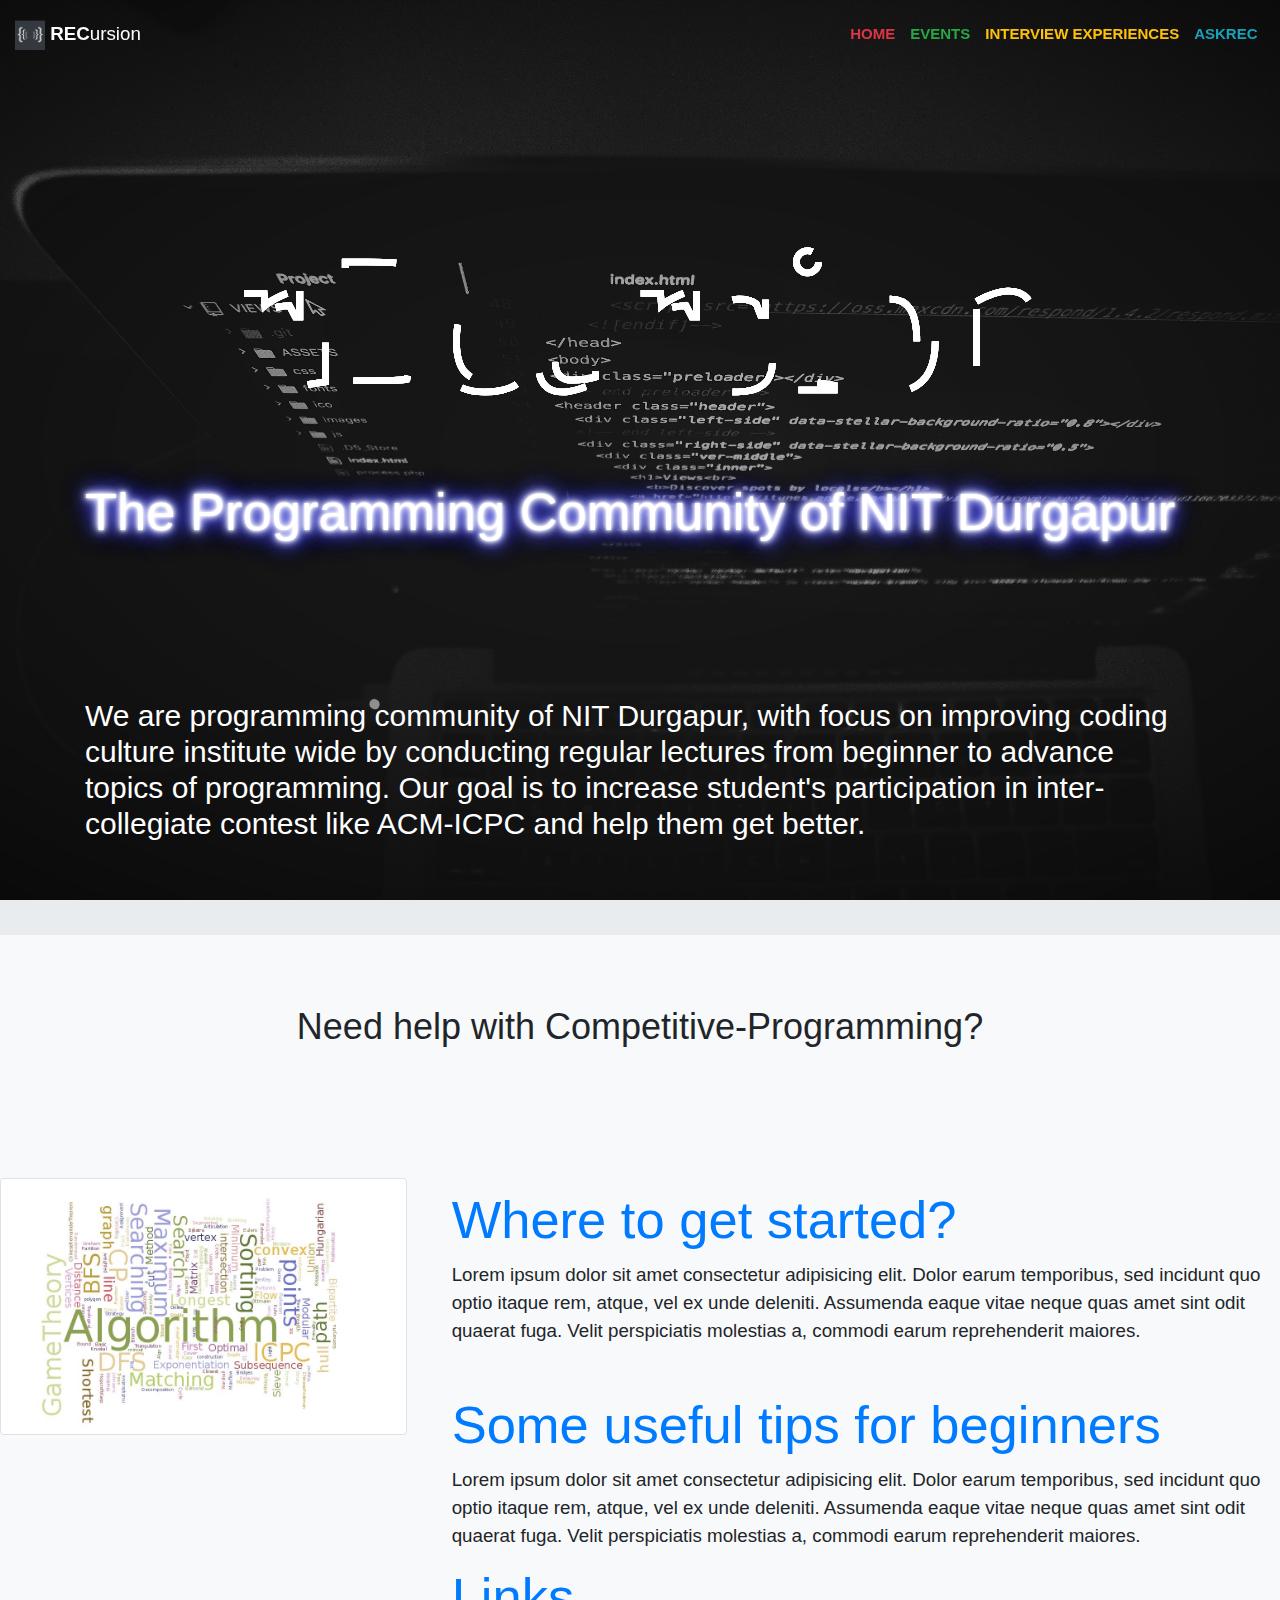
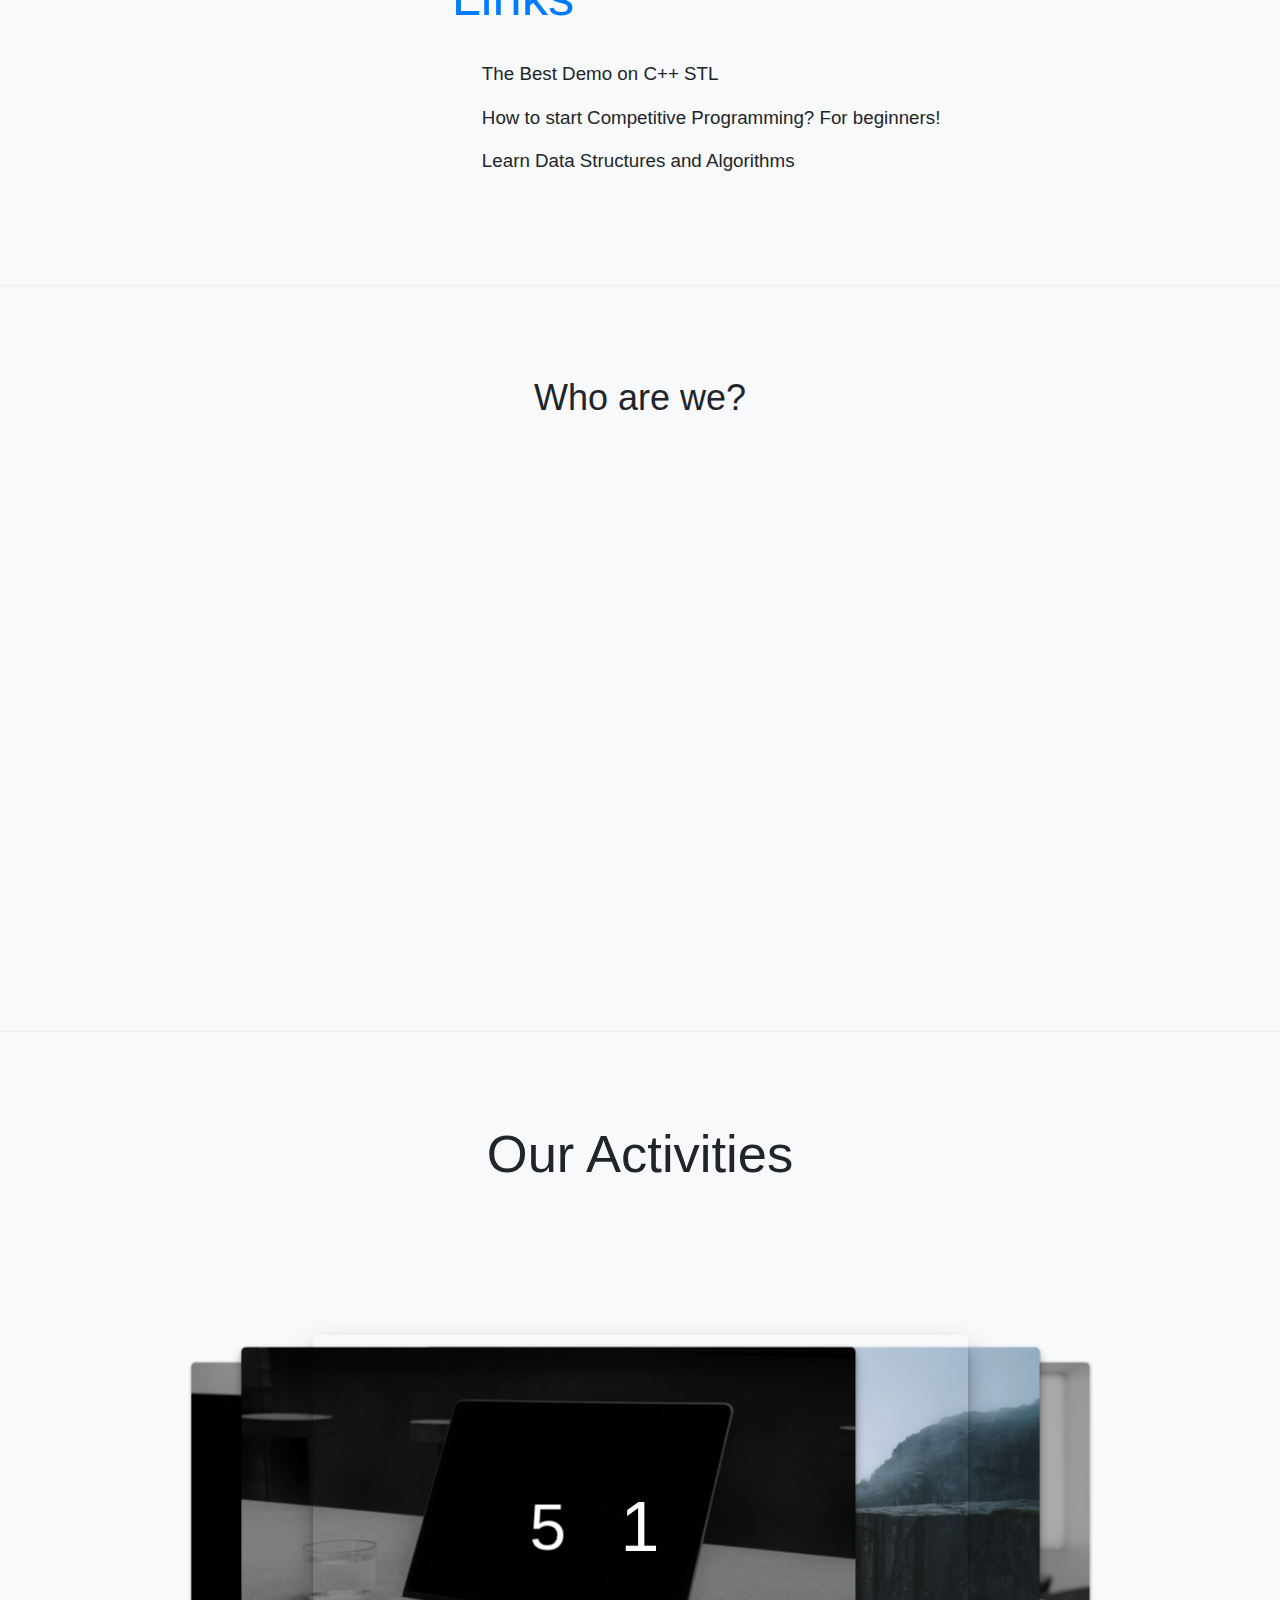
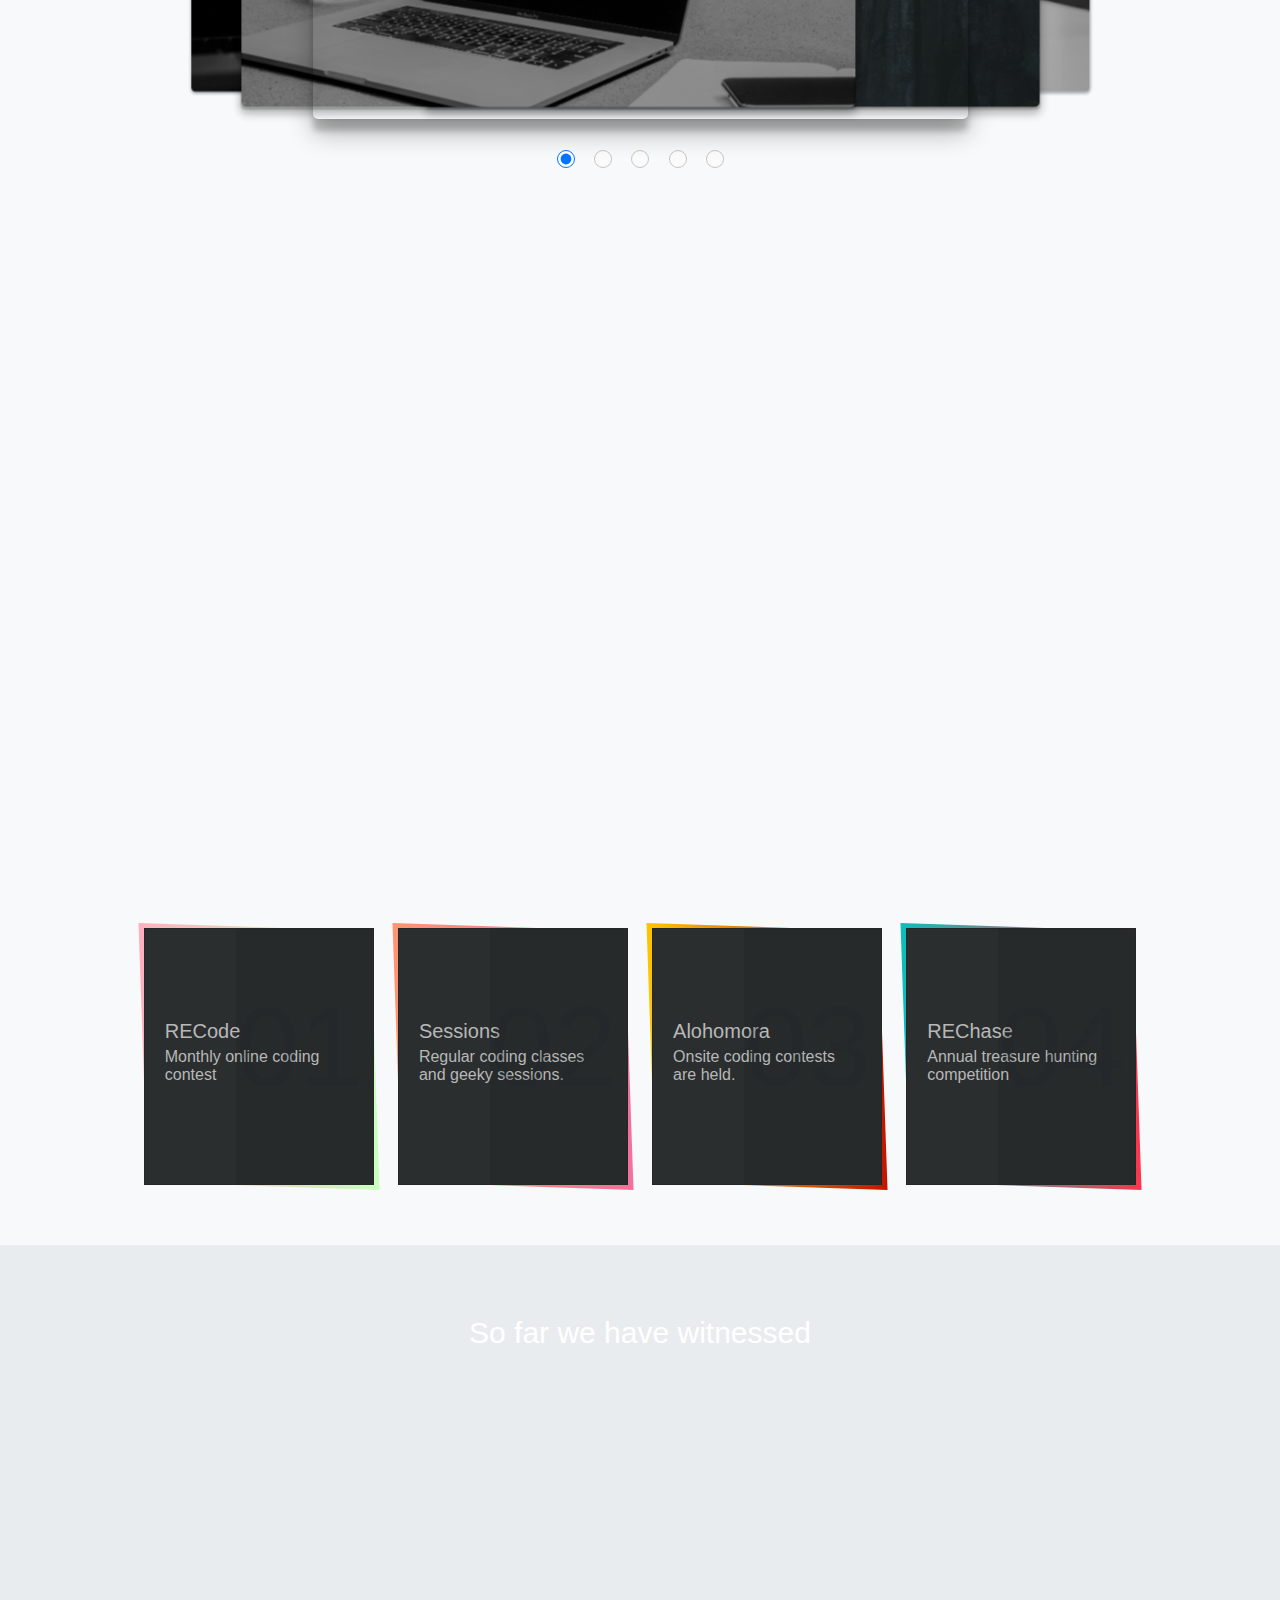
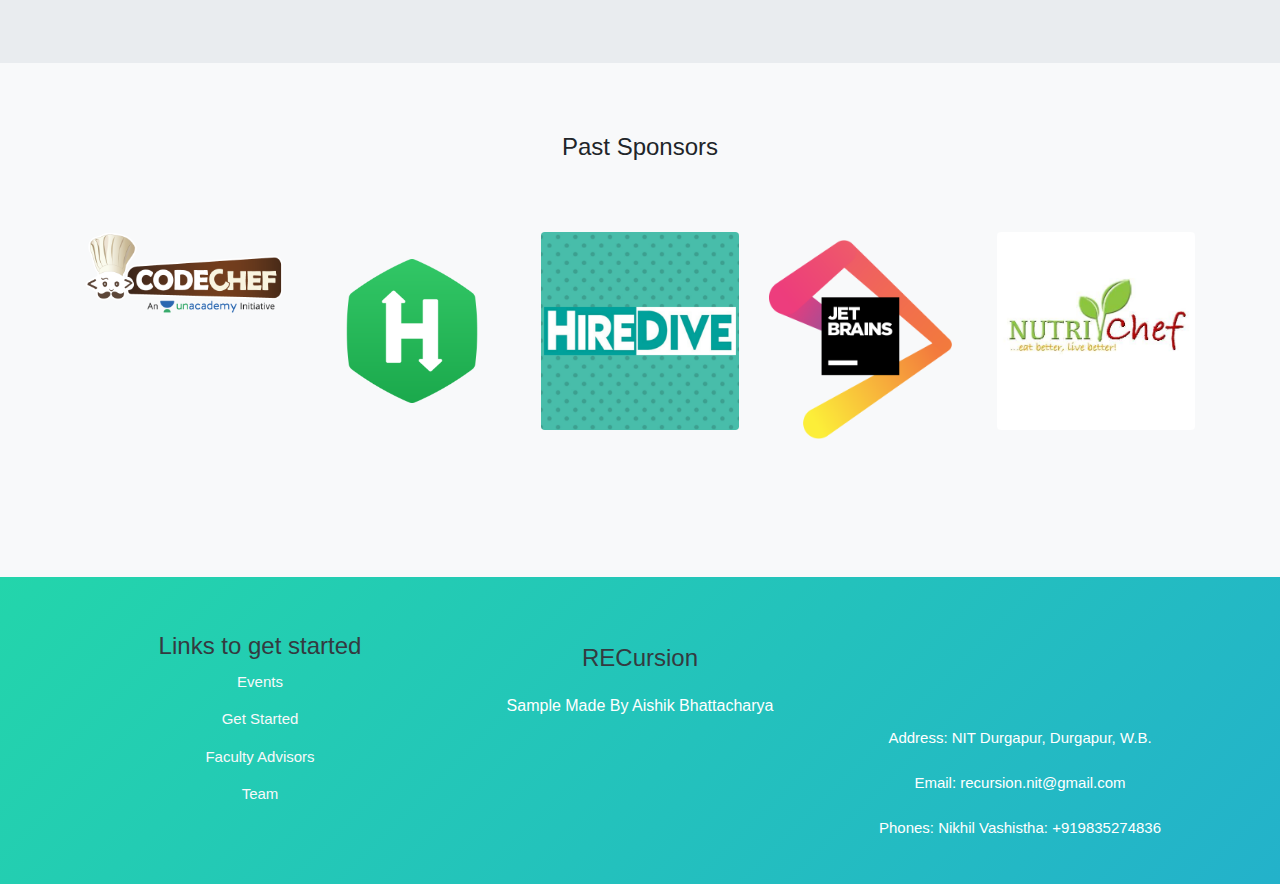
==== index.html @ fd63677f "final commit one" ====
<!DOCTYPE html>
<html lang="en">

<head>
    <meta charset="UTF-8">
    <meta name="viewport" content="width=device-width, initial-scale=1.0">
    <link rel="stylesheet" href="https://cdn.jsdelivr.net/npm/bootstrap@4.5.3/dist/css/bootstrap.min.css"
        integrity="sha384-TX8t27EcRE3e/ihU7zmQxVncDAy5uIKz4rEkgIXeMed4M0jlfIDPvg6uqKI2xXr2" crossorigin="anonymous">
    <script src="https://code.jquery.com/jquery-3.5.1.slim.min.js"
        integrity="sha384-DfXdz2htPH0lsSSs5nCTpuj/zy4C+OGpamoFVy38MVBnE+IbbVYUew+OrCXaRkfj"
        crossorigin="anonymous"></script>
    <script src="https://cdn.jsdelivr.net/npm/bootstrap@4.5.3/dist/js/bootstrap.bundle.min.js"
        integrity="sha384-ho+j7jyWK8fNQe+A12Hb8AhRq26LrZ/JpcUGGOn+Y7RsweNrtN/tE3MoK7ZeZDyx"
        crossorigin="anonymous"></script>
    <link href="//maxcdn.bootstrapcdn.com/bootstrap/4.0.0/css/bootstrap.min.css" rel="stylesheet" id="bootstrap-css">
    <script src="//maxcdn.bootstrapcdn.com/bootstrap/4.0.0/js/bootstrap.min.js"></script>
    <script src="//cdnjs.cloudflare.com/ajax/libs/jquery/3.2.1/jquery.min.js"></script>
    <script src="https://kit.fontawesome.com/34db27f5f2.js" crossorigin="anonymous"></script>
    <link href="https://fonts.googleapis.com/css2?family=Lemonada:wght@500&display=swap" rel="stylesheet">
    <link href="https://fonts.googleapis.com/css2?family=Roboto:wght@300&display=swap" rel="stylesheet">
    <link href="https://fonts.googleapis.com/css2?family=Roboto:wght@500&display=swap" rel="stylesheet">
    <link rel="stylesheet" href="https://www.w3schools.com/w3css/4/w3.css">
    <link rel="stylesheet" href="index.css">
    <link href="https://fonts.googleapis.com/css?family=Lato" rel="stylesheet">
    <script src="index.js"></script>
    <link rel="icon" type="image/gif/png" href="./images/Logo.PNG">
    <title>RECursion</title>
</head>

<body class="bg-light">
    <!---------------------------------------------------NAVBAR START------------------------------------------------------------------->
    <nav class="navbar navbar-dark navbar-expand-lg fixed-top py-3">

        <a class="navbar-brand" href="#">
            <img src="./images/Logo.PNG" width="30" height="30" class="d-inline-block align-top" alt="" loading="lazy">
            <b>REC</b>ursion
        </a>

        <button type="button" data-toggle="collapse" data-target="#navbarSupportedContent"
            aria-controls="navbarSupportedContent" aria-expanded="false" aria-label="Toggle navigation"
            class="navbar-toggler navbar-toggler-right"><i class="fa fa-bars"></i></button>

        <div id="navbarSupportedContent" class="collapse navbar-dark navbar-collapse">
            <ul class="navbar-nav ml-auto">
                <li class="nav-item active"><a href="./index.html"
                        class="nav-link text-uppercase text-danger font-weight-bold">Home
                        <span class="sr-only">(current)</span></a></li>
                </li>
                <li class="nav-item"><a href="#"
                        class="nav-link  text-success text-uppercase font-weight-bold">Events</a>
                </li>
                <li class="nav-item"><a href="#"
                        class="nav-link  text-warning text-uppercase font-weight-bold">Interview
                        Experiences</a>
                </li>
                <li class="nav-item"><a href="#" class="nav-link  text-info text-uppercase font-weight-bold">AskREC</a>
                </li>
            </ul>
        </div>
    </nav>

    <!---------------------------------------------------NAVBAR END, RECursion main start------------------------------------------------------------------->

    <div class="jumbotron jumbotron-fluid background">
        <div>
            <div class="container">
                <h3 class="text-center"></h3>
            </div>
        </div>

        <div>
            <svg viewBox=" 0 0 960 300">

                <symbol id="s-text">
                    <text id="myid" text-anchor="middle" x="50%" y="80%">
                        recursion
                    </text>
                </symbol>

                <g class="g-ants">
                    <use xlink:href="#s-text" class="text-copy"></use>
                    <use xlink:href="#s-text" class="text-copy"></use>
                    <use xlink:href="#s-text" class="text-copy"></use>
                    <use xlink:href="#s-text" class="text-copy"></use>
                    <use xlink:href="#s-text" class="text-copy"></use>

                </g>

            </svg>
        </div>




        <div>
            <div class="container">
                <h1 class="display-4"><span class="myspan">The Programming Community of NIT Durgapur</span>
                </h1>
                <br>
                <br><br><br><br>
            </div>
        </div>

        <div>
            <div class="container">
                <br>
                <h2 class="font-weight-light text-white">We are programming community of NIT Durgapur, with focus on
                    improving
                    coding
                    culture
                    institute wide by conducting regular lectures from beginner to advance topics of programming. Our
                    goal
                    is to increase student's participation in inter-collegiate contest like ACM-ICPC and help them get
                    better.</h2>
                <br>
            </div>
        </div>

    </div>

    <!---------------------------------------------------------------- Get Started------------------------------------------------------------------>




    <div class="jumbotron jumbotron-fluid bg-light">
        <div class="container">
            <h1 class="display-4">
                <h1 class="text-center">Need help with Competitive-Programming?</h1>
            </h1>
        </div>
    </div>


    <div class="jumbotron jumbotron-fluid bg-light">

        <div class="row">

            <div class="col-4">
                <img src="./images/Competitive-Programming.jpg" class="img-thumbnail rounded mx-auto d-block img-fluid"
                    alt="Responsive image" width="600" height="600">
            </div>

            <div class="col-8">
                <div class="container">
                    <h1 class="display-4 text-primary">Where to get started?</h1>
                    <p class="lead">Lorem ipsum dolor sit amet consectetur adipisicing elit. Dolor earum temporibus, sed
                        incidunt quo optio itaque rem, atque, vel ex unde deleniti. Assumenda eaque vitae neque quas
                        amet sint
                        odit quaerat fuga. Velit perspiciatis molestias a, commodi earum reprehenderit maiores.</p>

                    <br>

                    <h1 class="display-4 text-primary">Some useful tips for beginners</h1>
                    <p class="lead">Lorem ipsum dolor sit amet consectetur adipisicing elit. Dolor earum temporibus, sed
                        incidunt quo optio itaque rem, atque, vel ex unde deleniti. Assumenda eaque vitae neque quas
                        amet sint
                        odit quaerat fuga. Velit perspiciatis molestias a, commodi earum reprehenderit maiores.</p>
                    <h1 class="display-4 text-primary">Links</h1><br>
                    <ul>
                        <div class="row">
                            <i class="fab fa-youtube fa-2x"></i><a href="https://www.youtube.com/watch?v=g-1Cn3ccwXY">
                                <p class="lead"> &nbsp;The Best Demo on C++ STL </p>
                            </a>
                        </div>
                        <div class="row">
                            <i class="fab fa-youtube fa-2x"></i><a href="https://www.youtube.com/watch?v=xAeiXy8-9Y8">
                                <p class="lead"> &nbsp;How to start Competitive Programming? For beginners! </p>
                            </a>
                        </div>
                        <div class="row">
                            <i class="fab fa-chrome fa-2x"></i><a
                                href="https://www.codechef.com/certification/data-structures-and-algorithms/prepare">
                                <p class="lead"> &nbsp;Learn Data Structures and Algorithms</p>
                            </a>
                        </div>
                    </ul>

                </div>
            </div>

        </div>
    </div>


    <!---------------------------------------------------------------- WHO ARE WE START------------------------------------------------------------------>
    <hr>
    <div class="jumbotron jumbotron-fluid bg-light">
        <div class="container">
            <h1 class="text-center">Who are we?</h1>
        </div>
    </div>

    <div class="container1 container jumbotron jumbotron-fluid bg-light newclass invclass">

        <div class="row myrow">

            <div class="col-sm justify-content-center">

                <div class="bg-light card mycard">
                    <div class="face face1">
                        <div class="content">
                            <img
                                src="https://github.com/Jhonierpc/WebDevelopment/blob/master/CSS%20Card%20Hover%20Effects/img/design_128.png?raw=true">
                            <h3>Mission</h3>
                        </div>
                    </div>
                    <div class="face face2">
                        <div class="content">
                            <p>We believe that helping each other is the only way. We take care and always look to get
                                the best
                                out of everyone</p>
                        </div>
                    </div>
                </div>

            </div>

            <div class="col-sm">

                <div class="bg-light card mycard">
                    <div class="face face1">
                        <div class="content">
                            <img
                                src="https://github.com/Jhonierpc/WebDevelopment/blob/master/CSS%20Card%20Hover%20Effects/img/code_128.png?raw=true">
                            <h3>Value</h3>
                        </div>
                    </div>
                    <div class="face face2">
                        <div class="content">
                            <p>We believe that helping each other is the only way. We take care and always look to get
                                the best
                                out of everyone.</p>
                        </div>
                    </div>
                </div>

            </div>

            <div class="col-sm">

                <div class="bg-light card mycard">
                    <div class="face face1">
                        <div class="content">
                            <img
                                src="https://github.com/Jhonierpc/WebDevelopment/blob/master/CSS%20Card%20Hover%20Effects/img/launch_128.png?raw=true">
                            <h3>Vision</h3>
                        </div>
                    </div>
                    <div class="face face2">
                        <div class="content">
                            <p>To grow as a strong community in the world of coding, to make impact in various fields
                                and uphold
                                the integrity of NIT Durgapur as a technical institution.</p>
                        </div>
                    </div>
                </div>

            </div>

        </div>




    </div>


    <!---------------------------------------------------------------- WHO ARE WE END------------------------------------------------------------------>





    <!---------------------------------------------------------------- OUR ACTIVITIES------------------------------------------------------------------>

    <hr>

    <div class="jumbotron jumbotron-fluid bg-light">
        <div class="container">
            <h1 class="display-4 text-center">
                Our Activities
            </h1>
        </div>
    </div>

    <!---------------------------------------------------------------- carousel------------------------------------------------------------------>

    <div class="row">

        <button onclick="leftfunc()" type="button" class="left btn btn-light"><i
                class='fas fa-angle-left fa-3x'></i></button>


        <section id="slider">
            <input type="radio" name="slider" id="s1" checked>
            <input type="radio" name="slider" id="s2">
            <input type="radio" name="slider" id="s3">
            <input type="radio" name="slider" id="s4">
            <input type="radio" name="slider" id="s5">

            <label for="s1" id="slide1">1</label>
            <label for="s2" id="slide2">2</label>
            <label for="s3" id="slide3">3</label>
            <label for="s4" id="slide4">4</label>
            <label for="s5" id="slide5">5</label>
        </section>


        <button onclick="rightfunc()" type="button" class="right btn btn-light"><i
                class='fas fa-angle-right fa-3x'></i></button>

    </div>

    <!---------------------------------------------------------------- Section------------------------------------------------------------------>



    <br>
    <br>

    <div class="container">
        <div class="row">
            <div class="col-sm">
                <div class="embed-responsive embed-responsive-16by9 ">
                    <iframe class="embed-responsive-item gutter" src="https://www.youtube.com/embed/Kch8n4tcOZQ"
                        allowfullscreen></iframe>
                </div>
            </div>
        </div>
    </div>


    <ul class="tilesWrap">
        <li>
            <h2>01</h2>
            <h3>RECode</h3>
            <p>
                Monthly online coding contest
            </p>
            <button>Read more</button>
        </li>
        <li>
            <h2>02</h2>
            <h3>
                Sessions
            </h3>
            <p>
                Regular coding classes and geeky sessions.
            </p>
            <button>Read more</button>
        </li>
        <li>
            <h2>03</h2>
            <h3>Alohomora</h3>
            <p>
                Onsite coding contests are held.
            </p>
            <button>Read more</button>
        </li>
        <li>
            <h2>04</h2>
            <h3>REChase</h3>
            <p>
                Annual treasure hunting competition
            </p>
            <button>Read more</button>
        </li>
    </ul>


    <!-----------------------------------------------------------------------------------------------ACTIVITES THUS FAR-------------------------------------->
    <div class="jumbotron jumbotron-fluid jumbotron1">
        <h2 class="text-center text-white">So far we have witnessed</h2><br>
        <div class="content-slider">
            <div class="slider">
                <div class="mask">
                    <ul>
                        <li class="anim1">
                            <div class="quote text-center"><i class="fas fa-chalkboard text-light"></i> <span
                                    class="text-light">300+
                                    hours of Teaching
                                </span></div>
                        </li>
                        <li class="anim2">
                            <div class="quote text-center"><i class="fas fa-award text-light"></i> <span
                                    class="text-light">6+
                                    years of Experience</span></div>
                        </li>
                        <li class="anim3">
                            <div class="quote text-center"><i class="fas fa-lightbulb text-light"></i><span
                                    class="text-light">
                                    50+
                                    Online / Offline Contests</span></div>
                        </li>
                        <li class="anim4">
                            <div class="quote text-center"><i class="fas fa-users text-light"></i> <span
                                    class="text-light">2000+
                                    Users</span></div>
                        </li>
                    </ul>
                </div>
            </div>
        </div>
    </div>


    <!--------------------------------------------------------SPONSORS------------------------------------------------------------------------------->

    <div class="jumbotron jumbotron-fluid bg-light">
        <div class="container">
            <h3 class="text-center">Past Sponsors</h3>
        </div>
    </div>



    <div class="container">
        <div class="row">
            <div class="col">
                <div class="text-center">
                    <img src="./images/codechef.png" class="rounded img-fluid" alt="...">
                </div>
            </div>
            <div class="col">
                <div class="text-center">
                    <img src="./images/HackerRank_logo.png" class="rounded img-fluid" alt="...">
                </div>
            </div>
            <div class="col">
                <div class="text-center">
                    <img src="./images/hiredive.png" class="rounded img-fluid" alt="...">
                </div>
            </div>
            <div class="col">
                <div class="text-center">
                    <img src="./images/jetbrains.png" class="rounded img-fluid" alt="...">
                </div>
            </div>
            <div class="col">
                <div class="text-center">
                    <img src="./images/nutri.jpg" class="rounded img-fluid" alt="...">
                </div>
            </div>
        </div>
    </div>


    <div class="jumbotron jumbotron-fluid bg-light">
        <div class="container">
            <h3 class="text-center"></h3>
        </div>
    </div>

    <!-----------------------------------------------------------FOOTER------------------------------------------------------------------------------->

    <footer class="bg-dark body1">
        <section id="footer" class="py-5">

            <div class="container">
                <div class="row">
                    <div class="col-sm text-center">
                        <h3 class="text-dark">Links to get started</h3>
                        <p class="text-light">Events</p>
                        <p class="text-light">Get Started</p>
                        <p class="text-light">Faculty Advisors</p>
                        <p class="text-light"> Team</p>

                    </div>
                    <div class="col-sm">
                        <h3 class="m-0 mt-4 text-center text-dark">RECursion</h3>
                        <h6 class="m-0 mt-4 text-center text-white text-capitalize">Sample made by Aishik
                            Bhattacharya
                        </h6>
                        <h4 class="m-0 mt-4 text-center text-white text-capitalize"><a
                                href="https://github.com/not-Aishik/RECursionWebD"><i class="fab fa-github fa-3x "></i>
                        </h4></a>

                    </div>
                    <div class="col-sm">
                        <div class="container text-center">
                            <a href="#" class="twitter"></a>
                            <a href="#" class="linkedin"></a>
                            <a href="https://www.facebook.com/recursion.nit/" class="facebook"></a>
                        </div>
                        <p class="m-0 mt-4  text-center text-white text-capitalize"><i class="fas fa-address-card"></i>
                            Address: NIT Durgapur, Durgapur,
                            W.B.</p>
                        <p class="m-0 mt-4  text-center text-white"><i class="fas fa-envelope"></i>
                            Email: recursion.nit@gmail.com</p>
                        <p class="m-0 mt-4  text-center text-white text-capitalize"><i class="fas fa-phone"></i>
                            Phones:
                            Nikhil Vashistha:
                            +919835274836</p>

                    </div>
                </div>
            </div>
        </section>
    </footer>

</body>

</html>
---- index.css ----
a, a:hover, a:focus, a:active {
  text-decoration: none;
  color: inherit;
}

.jumbotron1 {
  background-image: url("./images/final.jpg");
  background-size: cover;
  /* Create the parallax scrolling effect */
  background-attachment: fixed;
  background-position: center;
  background-repeat: no-repeat;
  background-size: cover;
}


.verticalLine {
  border-left: solid #000000;
}

.myclass{
  height: 500px;
  width: 200px;
}


.tilesWrap {
	padding: 0;
	margin: 50px auto;
	list-style: none;
	text-align: center;
}
.tilesWrap li {
	display: inline-block;
	width: 20%;
	min-width: 200px;
	max-width: 230px;
	padding: 80px 20px 40px;
	position: relative;
	vertical-align: top;
	margin: 10px;
	font-family: 'helvetica', san-serif;
	min-height: 25vh;
	background: #262a2b;
	border: 1px solid #252727;
	text-align: left;
}
.tilesWrap li h2 {
	font-size: 114px;
	margin: 0;
	position: absolute;
	opacity: 0.2;
	top: 50px;
	right: 10px;
	transition: all 0.3s ease-in-out;
}
.tilesWrap li h3 {
	font-size: 20px;
	color: #b7b7b7;
	margin-bottom: 5px;
}
.tilesWrap li p {
	font-size: 16px;
	line-height: 18px;
	color: #b7b7b7;
	margin-top: 5px;
}
.tilesWrap li button {
	background: transparent;
	border: 1px solid #b7b7b7;
	padding: 10px 20px;
	color: #b7b7b7;
	border-radius: 3px;
	position: relative;
	transition: all 0.3s ease-in-out;
	transform: translateY(-40px);
	opacity: 0;
	cursor: pointer;
	overflow: hidden;
}
.tilesWrap li button:before {
	content: '';
	position: absolute;
	height: 100%;
	width: 120%;
	background: #b7b7b7;
	top: 0;
	opacity: 0;
	left: -140px;
	border-radius: 0 20px 20px 0;
	z-index: -1;
	transition: all 0.3s ease-in-out;
	
}
.tilesWrap li:hover button {
	transform: translateY(5px);
	opacity: 1;
}
.tilesWrap li button:hover {
	color: #262a2b;
}
.tilesWrap li button:hover:before {
	left: 0;
	opacity: 1;
}
.tilesWrap li:hover h2 {
	top: 0px;
	opacity: 0.7;
}

.tilesWrap li:before {
	content: '';
	position: absolute;
	top: -2px;
	left: -2px;
	right: -2px;
	bottom: -2px;
	z-index: -1;
	background: #fff;
	transform: skew(2deg, 2deg);
}
.tilesWrap li:after {
	content: '';
	position: absolute;
	width: 40%;
	height: 100%;
	left: 0;
	top: 0;
	background: rgba(255, 255, 255, 0.02);
}
.tilesWrap li:nth-child(1):before {
	background: #C9FFBF;
background: -webkit-linear-gradient(to right, #FFAFBD, #C9FFBF);
background: linear-gradient(to right, #FFAFBD, #C9FFBF);
}
.tilesWrap li:nth-child(2):before {
	background: #f2709c;
background: -webkit-linear-gradient(to right, #ff9472, #f2709c);
background: linear-gradient(to right, #ff9472, #f2709c);
}
.tilesWrap li:nth-child(3):before {
	background: #c21500;
background: -webkit-linear-gradient(to right, #ffc500, #c21500);
background: linear-gradient(to right, #ffc500, #c21500);
}
.tilesWrap li:nth-child(4):before {
	background: #FC354C;
background: -webkit-linear-gradient(to right, #0ABFBC, #FC354C);
background: linear-gradient(to right, #0ABFBC, #FC354C);
}





/*----------------------------------------------------------------------------------------------------------------------------------------------*/





#footer .twitter{
    background-image: url(http://manstyle.coralixthemes.com/dark/img/dark/icons/footer-icons.png);
    background-repeat: no-repeat;
    background-position: 0 0;
    } 
    #footer .linkedin{
    background-image: url(http://manstyle.coralixthemes.com/dark/img/dark/icons/footer-icons.png);
    background-repeat: no-repeat;
    background-position: -78px 0;
    }   
    #footer .facebook{
    background-image: url(http://manstyle.coralixthemes.com/dark/img/dark/icons/footer-icons.png);
    background-repeat: no-repeat;
    background-position: -233px 0;
    }    
    #footer .skype{
    background-image: url(http://manstyle.coralixthemes.com/dark/img/dark/icons/footer-icons.png);
    background-repeat: no-repeat;
    background-position: -156px 0;
    }    
    #footer .flickr{
    background-image: url(http://manstyle.coralixthemes.com/dark/img/dark/icons/footer-icons.png);
    background-repeat: no-repeat;
    background-position: -310px 0;
    }    
    #footer a{
    height: 56px;
    width: 56px;
    display: inline-block;
    margin: 10px;
    }            

    #footer a:hover{
    transition: all 0.3s ease-out;
    -webkit-transition: all 0.3s ease-out;
    }   
    #footer .twitter:hover {
    background-position: 0 -56px;
    }
    #footer .facebook:hover {
    background-position:-233px -56px;
    }
    #footer .linkedin:hover {
    background-position: -78px -56px;
    }


    .button {
      text-decoration: none;
      color: rgba(255, 255, 255, 0.8);
      font-weight: normal;
      text-transform: uppercase;
      transition: all 0.4s ease-in-out;
    }
    
    .glow-button:hover {
      color: rgb(0, 0, 0);
    }
   


/*----------------------------------------------------------------------------------------------------------------------------------------------*/


    .navbar {
        transition: all 0.4s;
    }
    
    .navbar .nav-link {
        color: rgb(0, 255, 170);
    }
    
    .navbar .nav-link:hover,
    .navbar .nav-link:focus {
        color: rgb(0, 255, 85);
        text-decoration: none;
    }
    
    .navbar .navbar-brand {
        color: rgb(255, 255, 255);
    }
    
    
    /* Change navbar styling on scroll */
    .navbar.active {
        background: rgb(0, 0, 0);
        box-shadow: 1px 2px 10px rgba(0, 0, 0, 0.1);
    }
    
    .navbar.active .nav-link {
        color: rgb(255, 0, 0);
    }
    
    .navbar.active .nav-link:hover,
    .navbar.active .nav-link:focus {
        color: rgb(223, 23, 23);
        text-decoration: none;
    }
    
    .navbar.active .navbar-brand {
        color: rgb(255, 255, 255);
    }
    
    
    /* Change navbar styling on small viewports */
    @media (max-width: 991.98px) {
        .navbar {
            background: rgb(255, 255, 255);
        }
    
        .navbar .navbar-brand, .navbar .nav-link {
            color: rgb(0, 0, 0);
        }
    }
    



  /*--------------------------------------------------------------------------------------*/


      @import url(https://fonts.googleapis.com/css?family=Montserrat);



svg {
    display: block;
    font: 10.5em 'Montserrat';

    margin: 0 auto;
}

.text-copy {
    fill: none;
    stroke: white;
    stroke-dasharray: 6% 29%;
    stroke-width: 5px;
    stroke-dashoffset: 0%;
    animation: stroke-offset 5.5s infinite linear;
}

.text-copy:nth-child(1){
	stroke: #ffffff;
	animation-delay: -1;
}

.text-copy:nth-child(2){
	stroke: #ffffff;
	animation-delay: -2s;
}

.text-copy:nth-child(3){
	stroke: #ffffff;
	animation-delay: -3s;
}

.text-copy:nth-child(4){
	stroke: #ffffff;
	animation-delay: -4s;
}

.text-copy:nth-child(5){
	stroke: #ffffff;
	animation-delay: -5s;
}

@keyframes stroke-offset{
	100% {stroke-dashoffset: -35%;}
}
  






@-webkit-keyframes fade-in-out {
    0% {
      letter-spacing: -0.5em;
      filter: blur(12px) opacity(0%);
    }
    30% {
      letter-spacing: 0;
      filter: blur(0) opacity(1);
    }
    70% {
      letter-spacing: 0;
      filter: blur(0) opacity(1);
    }
    100% {
      letter-spacing: -0.5em;
      filter: blur(12px) opacity(0%);
    }
  }





/*  -------------------------------------------MISSION CARDS CSS START-------------------------------------------------------------------*/

  .container1{
    width: 1000px;
    position: relative;
    display: flex;
    justify-content: space-between;
}

.container1 .card{
    position: relative;
    cursor: pointer;
}

.container1 .card .face{
    width: 300px;
    height: 200px;
    transition: 0.7s;
}

.container1 .card .face.face1{
    position: relative;
    background: #333;
    display: flex;
    justify-content: center;
    align-items: center;
    z-index: 1;
    transform: translateY(100px);
}

.container1 .card:hover .face.face1{
    background: #000000;
    transform: translateY(0);
}

.container1 .card .face.face1 .content{
    opacity: 0.45;
    transition: 0.5s;
}

.container1 .card:hover .face.face1 .content{
    opacity: 1;
}

.container1 .card .face.face1 .content img{
    max-width: 100px;
}

.container1 .card .face.face1 .content h3{
    margin: 10px 0 0;
    padding: 0;
    color: #fff;
    text-align: center;
    font-size: 1.5em;
}

.container1 .card .face.face2{
    position: relative;
    background: #fff;
    display: flex;
    justify-content: center;
    align-items: center;
    padding: 20px;
    box-sizing: border-box;
    box-shadow: 0 20px 50px rgba(19, 19, 19, 0.8);
    transform: translateY(-100px);
}

.container1 .card:hover .face.face2{
    transform: translateY(0);
}

.container1 .card .face.face2 .content p{
    margin: 0;
    padding: 0;
}

.container1 .card .face.face2 .content a{
    margin: 15px 0 0;
    display:  inline-block;
    text-decoration: none;
    font-weight: 900;
    color: #333;
    padding: 5px;
    border: 0px solid rgb(255, 11, 11);
}

.container1 .card .face.face2 .content a:hover{
    background: #333;
    color: #fff;
}

/* ------------------------------------------------Slide from left---------------------------------------------------------------------*/
.mycard{
  animation: slide 2s forwards;
}

@keyframes slide {
  0% { left: -700px; }
  100% {left: 0px;}
} 

.invclass{
  visibility:hidden;
}


/* ------------------------------------------------SO FAR WITNESSED---------------------------------------------------------------------*/


.content-slider {
  width: 100%;
  height: 180px;
}

.slider {
  height: 320px;
  width: 680px;
  margin: 40px auto 0;
  overflow: visible;
  position: relative;
}

.mask {
  overflow: hidden;
  height: 180px;
}

.slider ul {
  margin: 0;
  padding: 0;
  position: relative;
}

.slider li {
  width: 680px;
  height: 320px;
  position: absolute;
  top: -325px;
  list-style: none;
}

.slider .quote {
  font-size: 40px;
}


.slider li.anim1 {
  animation: cycle 13s linear infinite;
}

.slider li.anim2 {
  animation: cycle2 13s linear infinite;
}

.slider li.anim3 {
  animation: cycle3 13s linear infinite;
}

.slider li.anim4 {
  animation: cycle4 13s linear infinite;
}



@keyframes cycle {
  0% {
    top: 0px;
  }
  4% {
    top: 0px;
  }
  16% {
    top: 0px;
    opacity: 1;
    z-index: 0;
  }
  20% {
    top: 325px;
    opacity: 0;
    z-index: 0;
  }
  21% {
    top: -325px;
    opacity: 0;
    z-index: -1;
  }
  50% {
    top: -325px;
    opacity: 0;
    z-index: -1;
  }
  92% {
    top: -325px;
    opacity: 0;
    z-index: 0;
  }
  96% {
    top: -325px;
    opacity: 0;
  }
  100% {
    top: 0px;
    opacity: 1;
  }
}

@keyframes cycle2 {
  0% {
    top: -325px;
    opacity: 0;
  }
  16% {
    top: -325px;
    opacity: 0;
  }
  20% {
    top: 0px;
    opacity: 1;
  }
  24% {
    top: 0px;
    opacity: 1;
  }
  36% {
    top: 0px;
    opacity: 1;
    z-index: 0;
  }
  40% {
    top: 325px;
    opacity: 0;
    z-index: 0;
  }
  41% {
    top: -325px;
    opacity: 0;
    z-index: -1;
  }
  100% {
    top: -325px;
    opacity: 0;
    z-index: -1;
  }
}

@keyframes cycle3 {
  0% {
    top: -325px;
    opacity: 0;
  }
  36% {
    top: -325px;
    opacity: 0;
  }
  40% {
    top: 0px;
    opacity: 1;
  }
  44% {
    top: 0px;
    opacity: 1;
  }
  56% {
    top: 0px;
    opacity: 1;
    z-index: 0;
  }
  60% {
    top: 325px;
    opacity: 0;
    z-index: 0;
  }
  61% {
    top: -325px;
    opacity: 0;
    z-index: -1;
  }
  100% {
    top: -325px;
    opacity: 0;
    z-index: -1;
  }
}

@keyframes cycle4 {
  0% {
    top: -325px;
    opacity: 0;
  }
  56% {
    top: -325px;
    opacity: 0;
  }
  60% {
    top: 0px;
    opacity: 1;
  }
  64% {
    top: 0px;
    opacity: 1;
  }
  76% {
    top: 0px;
    opacity: 1;
    z-index: 0;
  }
  80% {
    top: 325px;
    opacity: 0;
    z-index: 0;
  }
  81% {
    top: -325px;
    opacity: 0;
    z-index: -1;
  }
  100% {
    top: -325px;
    opacity: 0;
    z-index: -1;
  }
}



a {
  color:rgb(255, 255, 255)36, 34, 34);
  -moz-transition: all 0.2s ease-in;
  -o-transition: all 0.2s ease-in;
  -webkit-transition: all 0.2s ease-in;
  transition: all 0.2s ease-in;
}

a:hover {
  text-shadow:0px 0px 40px #ffffff;
  -moz-transition: all 0.4s ease-in;
  -o-transition: all 0.4s ease-in;
  -webkit-transition: all 0.4s ease-in;
  transition: all 0.4s ease-in;
}


/*------------------------------------------IFRAME---------------------------------------------------------*/

.body1 {
	background: linear-gradient(-45deg, #ee7752, #e73c7e, #23a6d5, #23d5ab);
	background-size: 400% 400%;
	animation: gradient 8s ease infinite;
}

@keyframes gradient {
	0% {
		background-position: 0% 50%;
	}
	50% {
		background-position: 100% 50%;
	}
	100% {
		background-position: 0% 50%;
	}
}

/*------------------------------------------------------------------------------------------------------------*/

.myspan {
  color: rgb(255, 255, 255);
  cursor: default;
  text-shadow: 0 0 3px rgb(255, 255, 255), 0 0 5px #fff, 0 0 8px #8f8fb6, 0 0 10px #7d86ac, 0 0 15px #6364a0;
  transition: all 1s;
}
body:hover .myspan{
  text-shadow: 0 0 3px rgb(255, 255, 255), 0 0 5px rgb(255, 255, 255), 0 0 8px #e1e1ff, 0 0 10px #c2ceff, 0 0 15px #8486ff, 0 0 20px #5f62ff, 0 0 25px #2e32fd, 0 0 30px #0004ff;
}



/*------------------------------------------------------------------------------------------------------------*/

.background{
  background-image: url("./images/mainwall.jpg");
  background-size: cover;
  /* Create the parallax scrolling effect */
  background-attachment: fixed;
  background-position: center;
  background-repeat: no-repeat;
}



/*------------------------------------------------------------------------------------------------------------*/


#slider {
  position: relative;
  width: 50%;
  height: 30vw;
  margin: 80px auto;
  font-family: 'Helvetica Neue', sans-serif;
  perspective: 1500px;  
  transform-style: preserve-3d;
}

input[type=radio] {
  position: relative;
  top: 108%;
  left: 50%;
  width: 18px;
  height: 18px;
  margin: 0 15px 0 0;
  opacity: 0.4;
  transform: translateX(-83px);
}


input[type=radio]:nth-child(5) {
  margin-right: 0px;
}

input[type=radio]:checked {
  opacity: 1;
}




#slider label {
  position: absolute;
  width: 100%;
  height: 100%;
  left: 0;
  top: 0;
  color: white;
  font-size: 70px;
  border-radius: 5px;
  cursor: pointer;
  display: flex;
  align-items: center;
  justify-content: center;
  transition: transform 1000ms ease;
}

#slide1 {
  background-image: url(./images/pexels-riccardo-bertolo-4245826\ \(1\).jpg);
  background-size: cover;
}

#slide2 {
  background-image: url(./images/pexels-valdemaras-d-1647962.jpg);
  background-size: cover;
}

#slide3 {
  background-image: url(./images/wall3.jpg);
  background-size: cover;
}

#slide4 {
  background-image: url(./images/wall1.jpg);
  background-size: cover;
}

#slide5 {
  background-image: url(./images/wall2.jpg);
  background-size: cover;
}


/* Active Slide */
#s1:checked ~ #slide1, #s2:checked ~ #slide2, #s3:checked ~ #slide3, #s4:checked ~ #slide4, #s5:checked ~ #slide5 {
  box-shadow: 0 13px 26px rgba(0,0,0, 0.3), 0 12px 6px rgba(0,0,0, 0.2);
  transform: translate3d(0%, 0, 0px);
}

/* Next Slide */
#s1:checked ~ #slide2, #s2:checked ~ #slide3, #s3:checked ~ #slide4, #s4:checked ~ #slide5, #s5:checked ~ #slide1 {
  box-shadow: 0 6px 10px rgba(0,0,0, 0.3), 0 2px 2px rgba(0,0,0, 0.2);
  transform: translate3d(15%, 0, -100px);
}


/* Next to Next Slide */
#s1:checked ~ #slide3, #s2:checked ~ #slide4, #s3:checked ~ #slide5, #s4:checked ~ #slide1, #s5:checked ~ #slide2 {
  box-shadow: 0 1px 4px rgba(0,0,0, 0.4);
  transform: translate3d(30%, 0, -250px);
}

/* Previous to Previous Slide */
#s1:checked ~ #slide4, #s2:checked ~ #slide5, #s3:checked ~ #slide1, #s4:checked ~ #slide2, #s5:checked ~ #slide3 {
  box-shadow: 0 1px 4px rgba(0,0,0, 0.4);
  transform: translate3d(-30%, 0, -250px);
}

/* Previous Slide */
#s1:checked ~ #slide5, #s2:checked ~ #slide1, #s3:checked ~ #slide2, #s4:checked ~ #slide3, #s5:checked ~ #slide4 {
  box-shadow: 0 6px 10px rgba(0,0,0, 0.3), 0 2px 2px rgba(0,0,0, 0.2);
  transform: translate3d(-15%, 0, -100px);
}

/*------------------------------ARROW BUTTPNS FOR 3D SLIDER----------------------------------------------------*/

.left{
  height: 50px;
  margin-top: 300px;
  margin-left: 100px ;
}

.right{
  height: 50px;
  margin-top: 300px;
  margin-right: 100px ;
}


/*------------------------------Random CSS----------------------------------------------------*/


.jumbotron {
  margin-bottom: 0px;
}
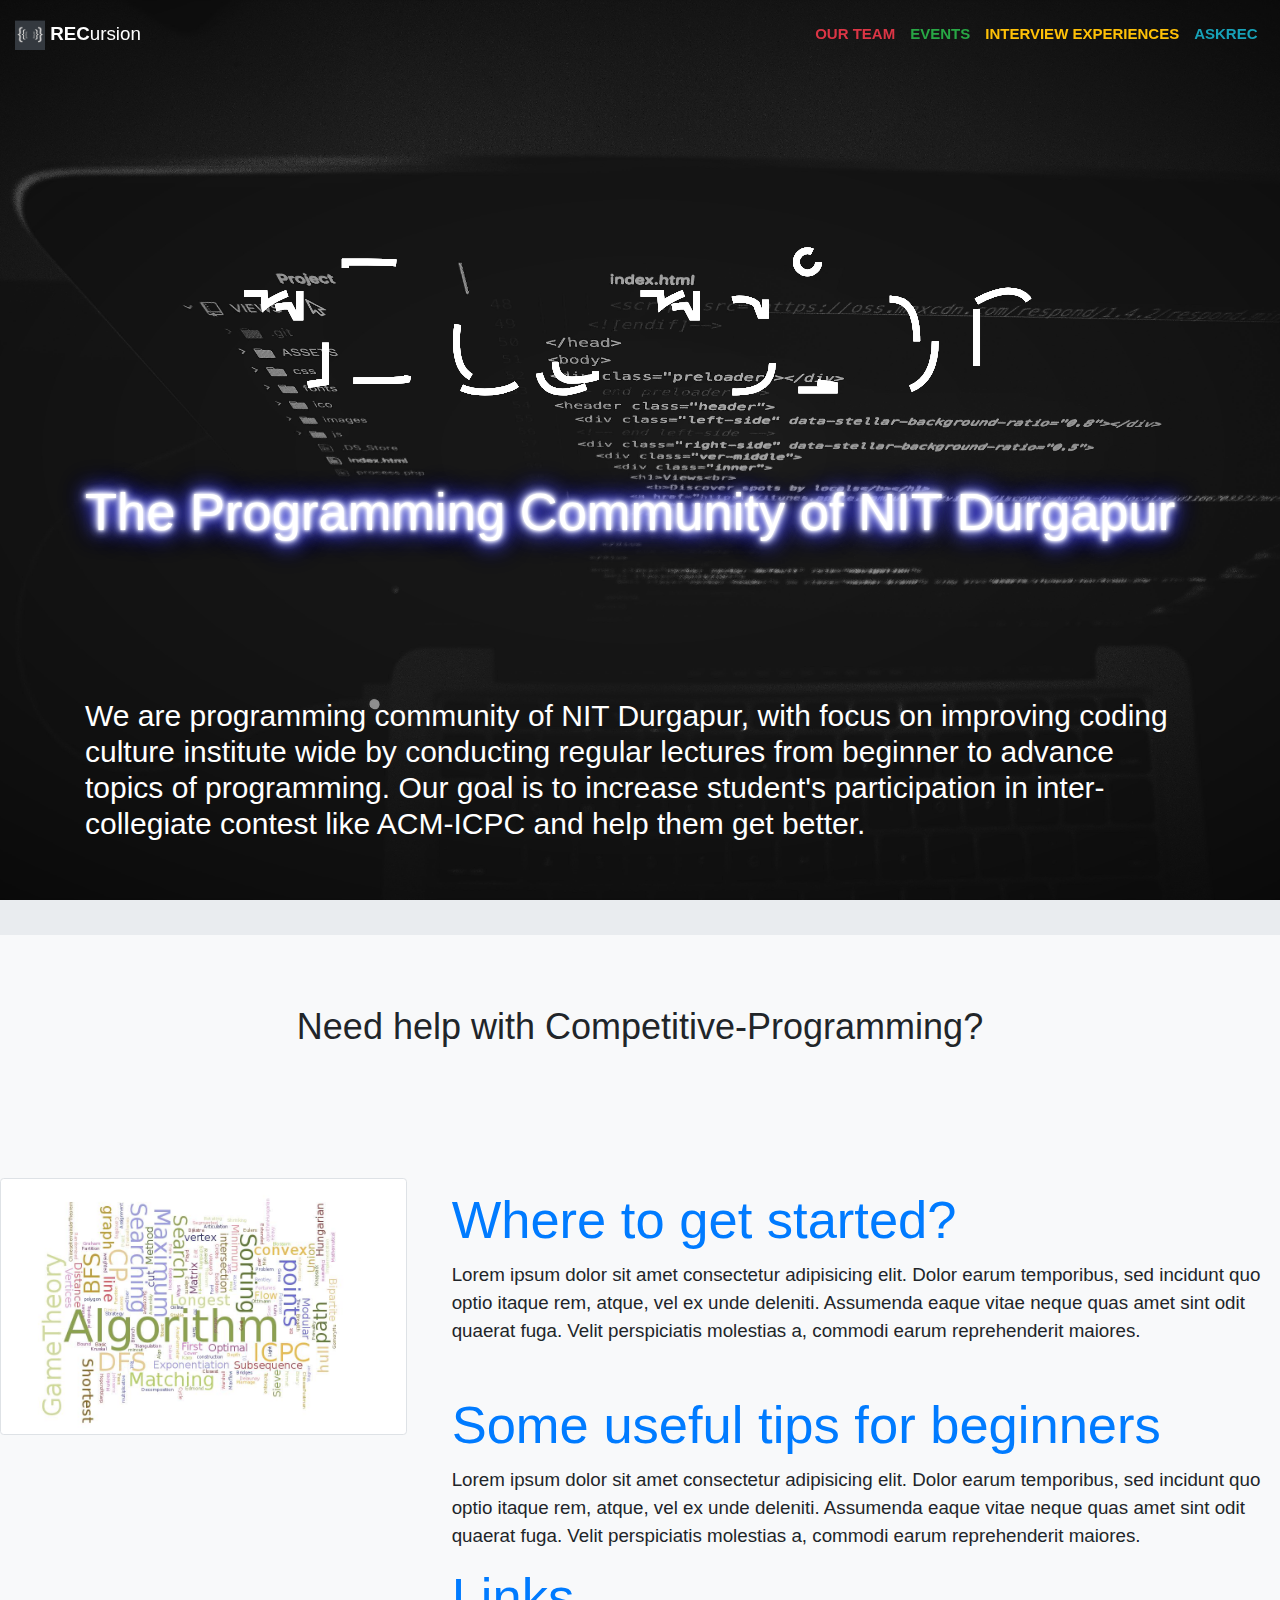
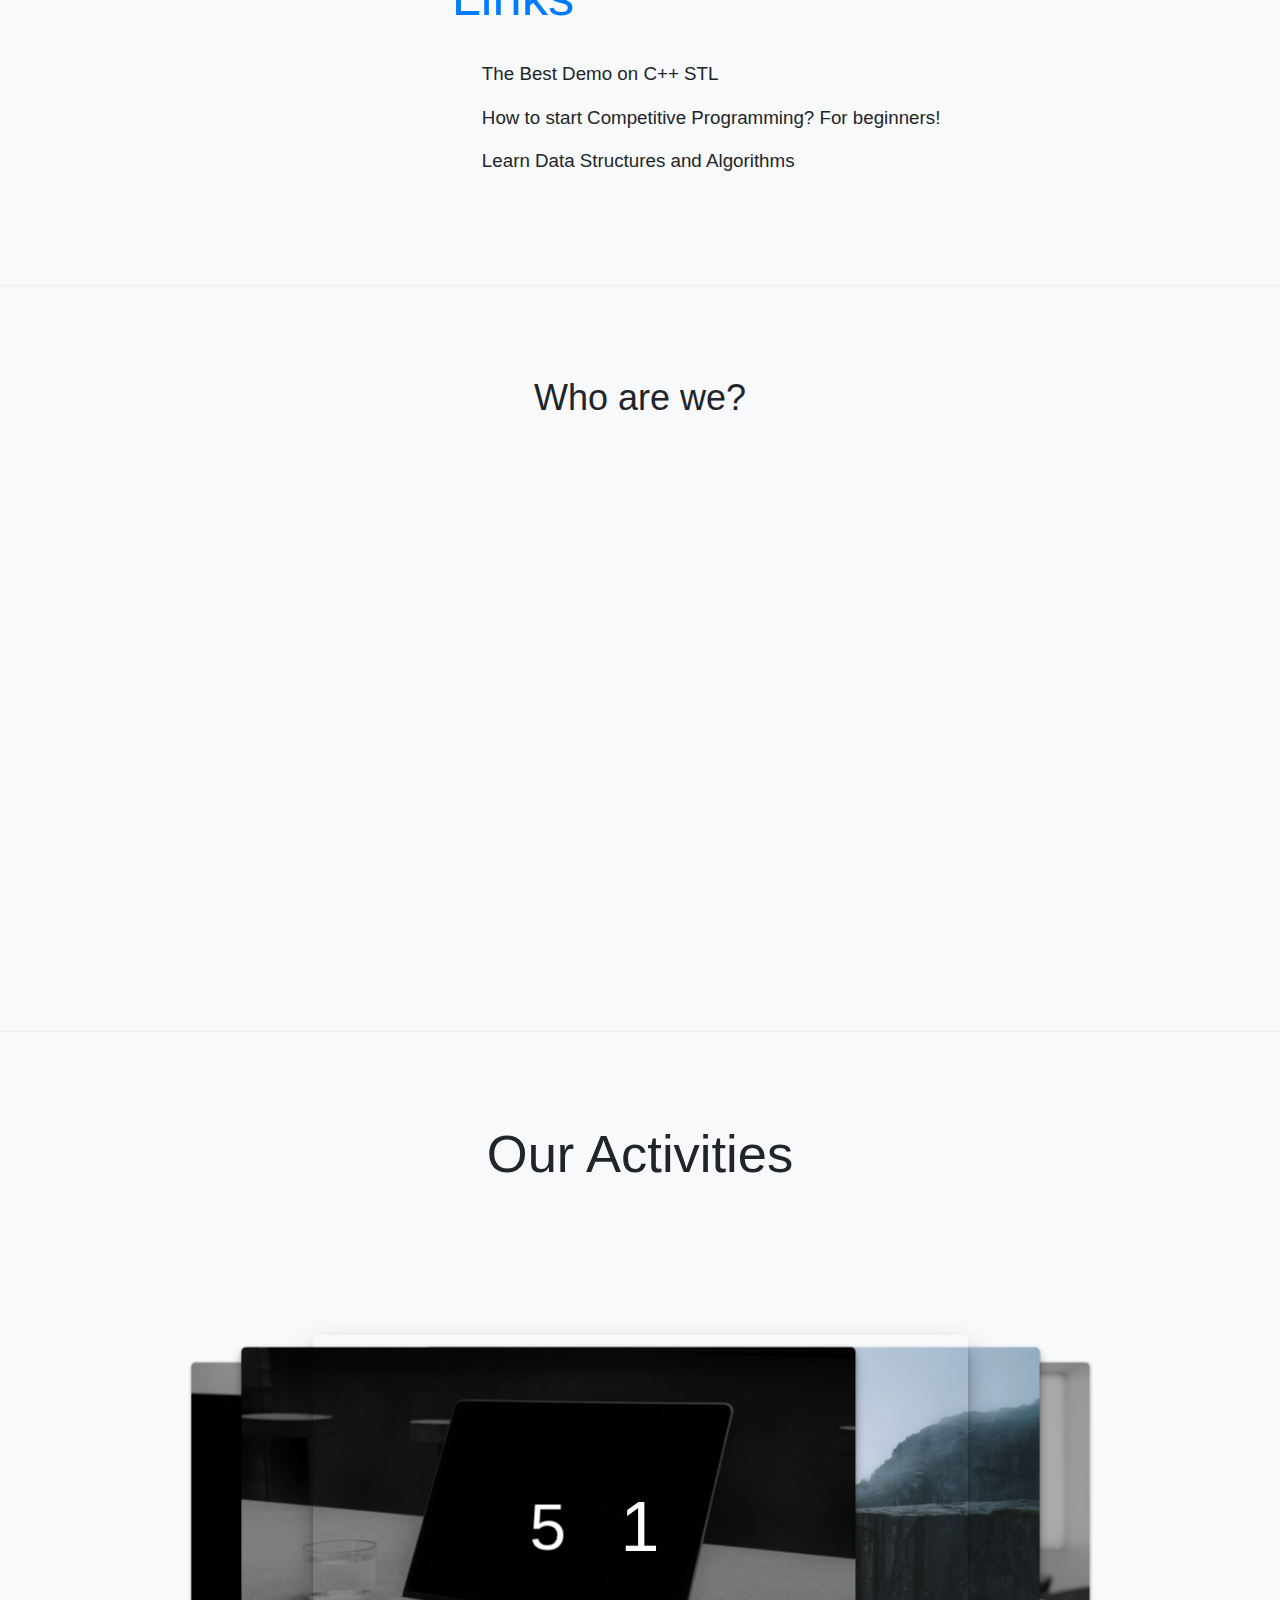
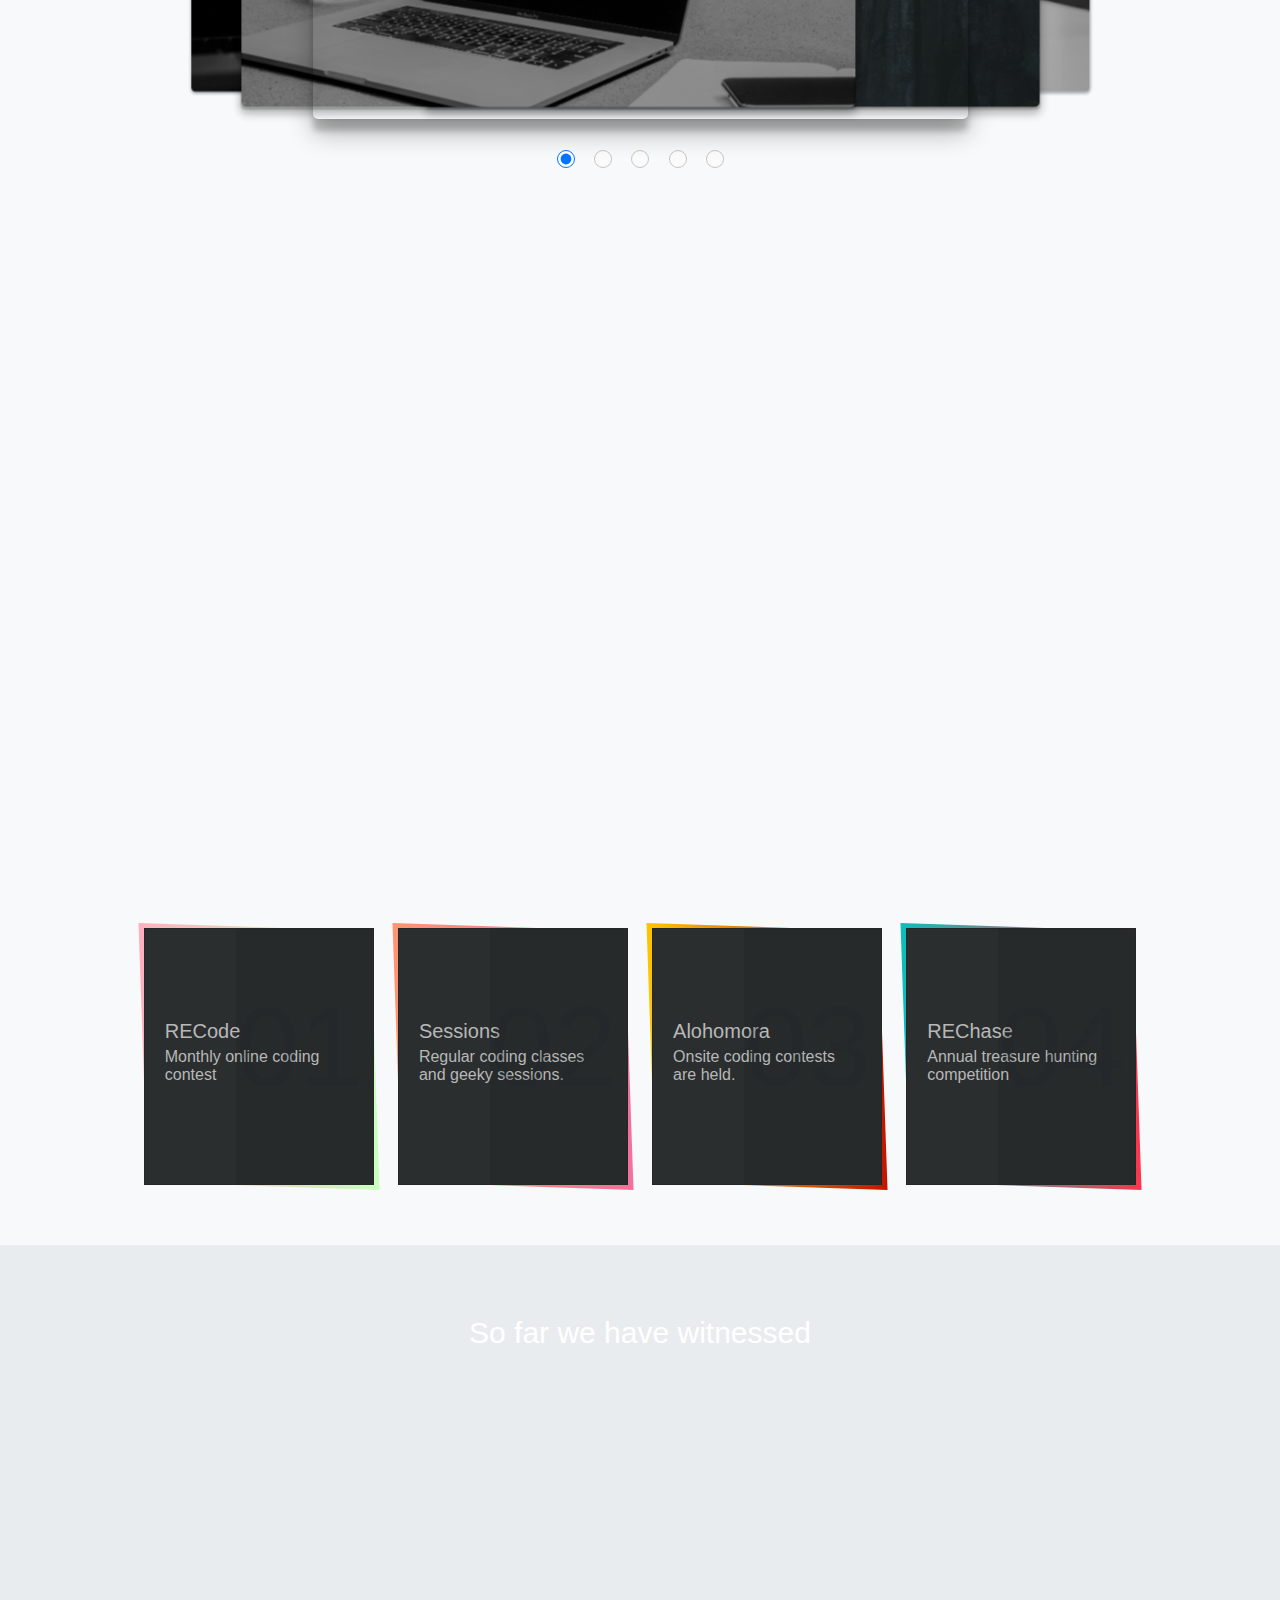
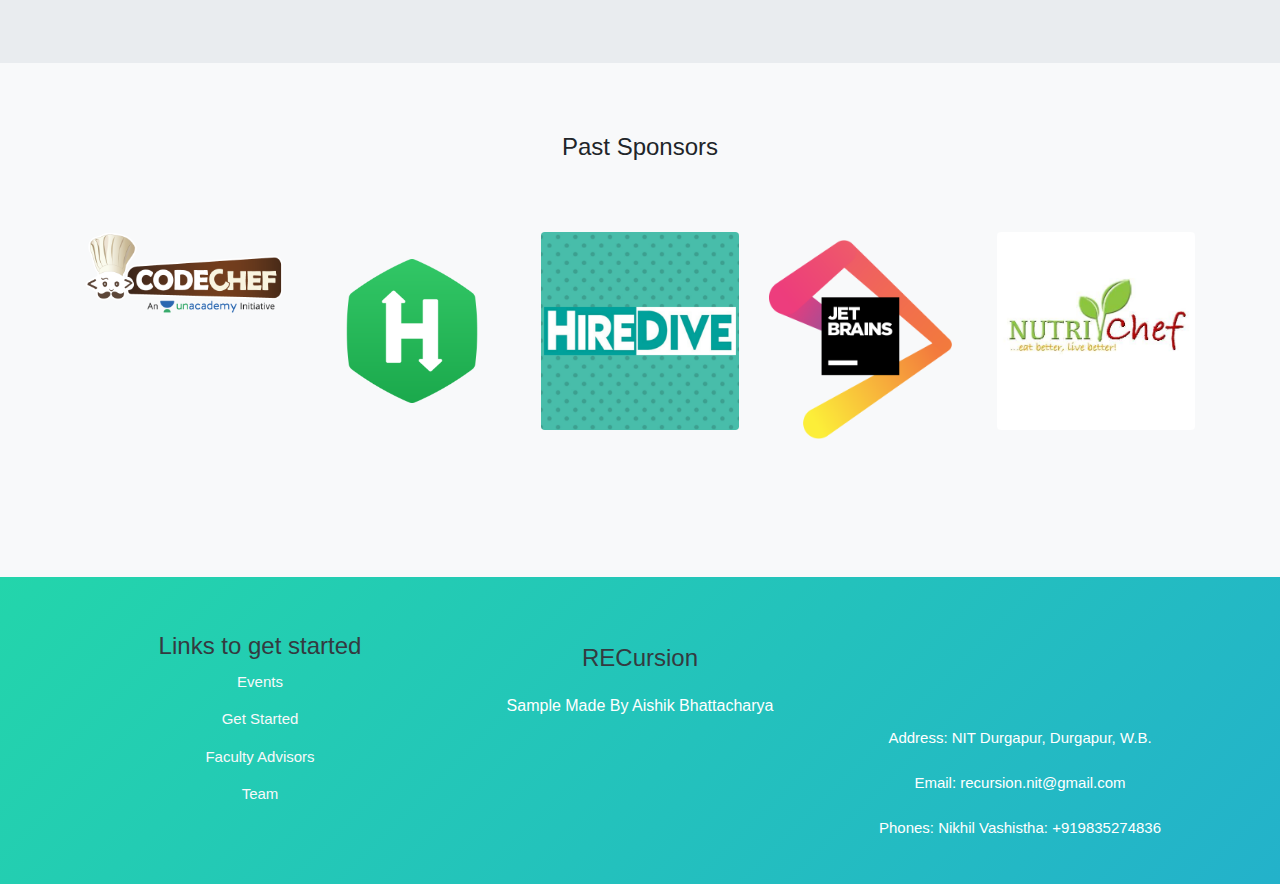
==== commit 745ba216: "'commit'" ====
--- a/index.html
+++ b/index.html
@@ -42,8 +42,8 @@
 
         <div id="navbarSupportedContent" class="collapse navbar-dark navbar-collapse">
             <ul class="navbar-nav ml-auto">
-                <li class="nav-item active"><a href="./index.html"
-                        class="nav-link text-uppercase text-danger font-weight-bold">Home
+                <li class="nav-item active"><a href="./team.html"
+                        class="nav-link text-uppercase text-danger font-weight-bold">Our Team
                         <span class="sr-only">(current)</span></a></li>
                 </li>
                 <li class="nav-item"><a href="#"
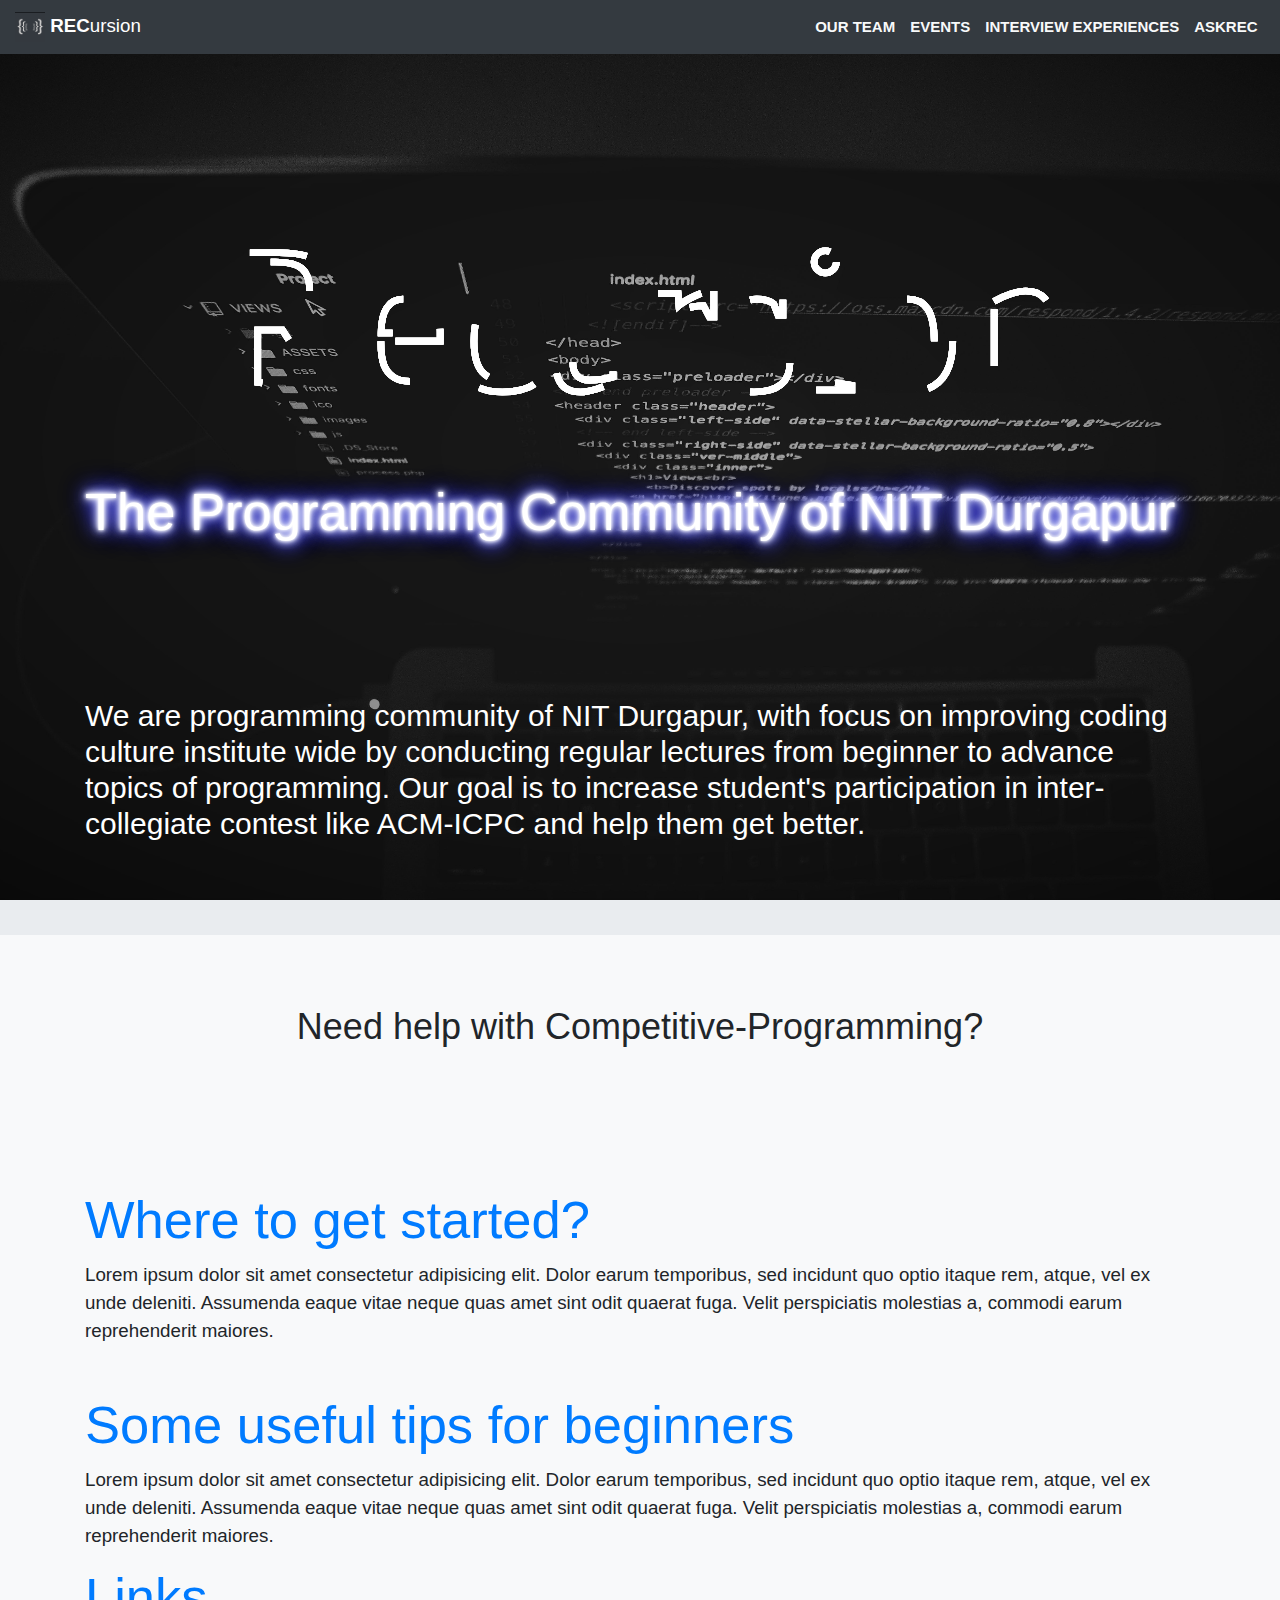
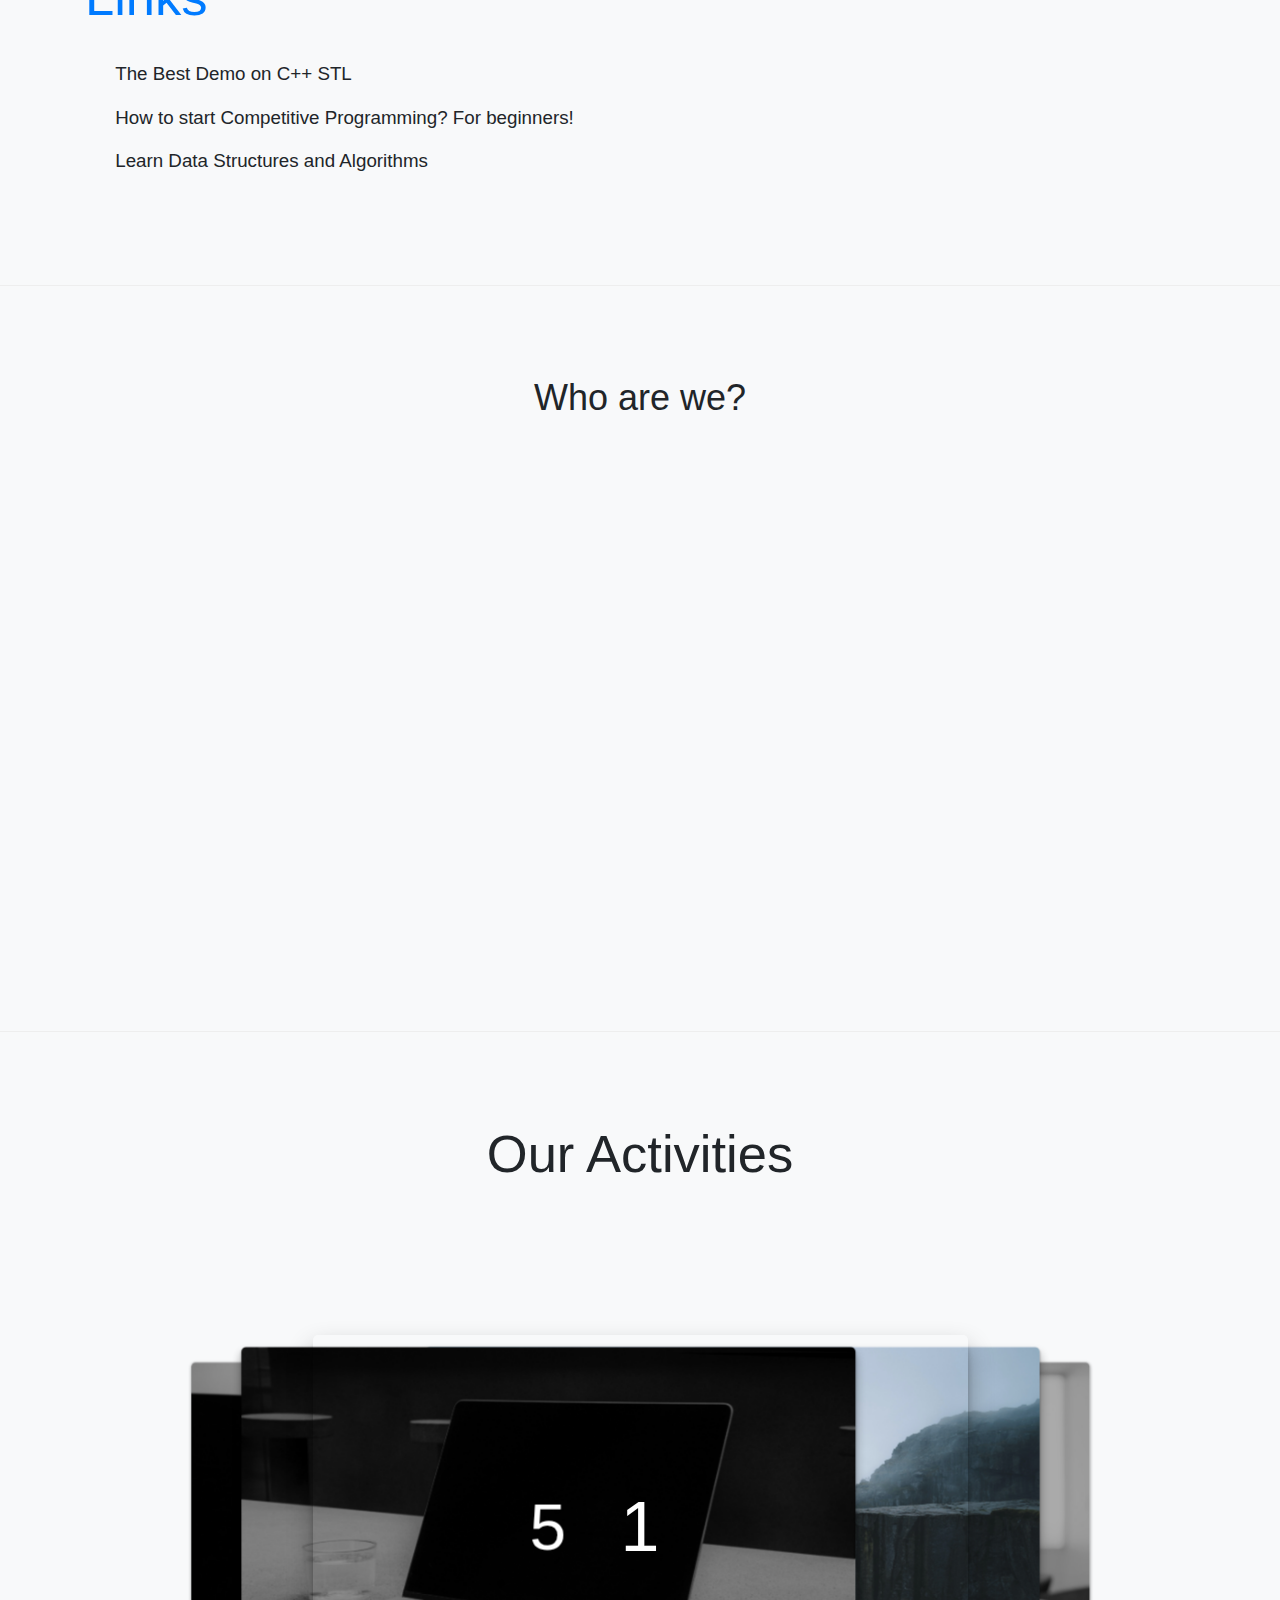
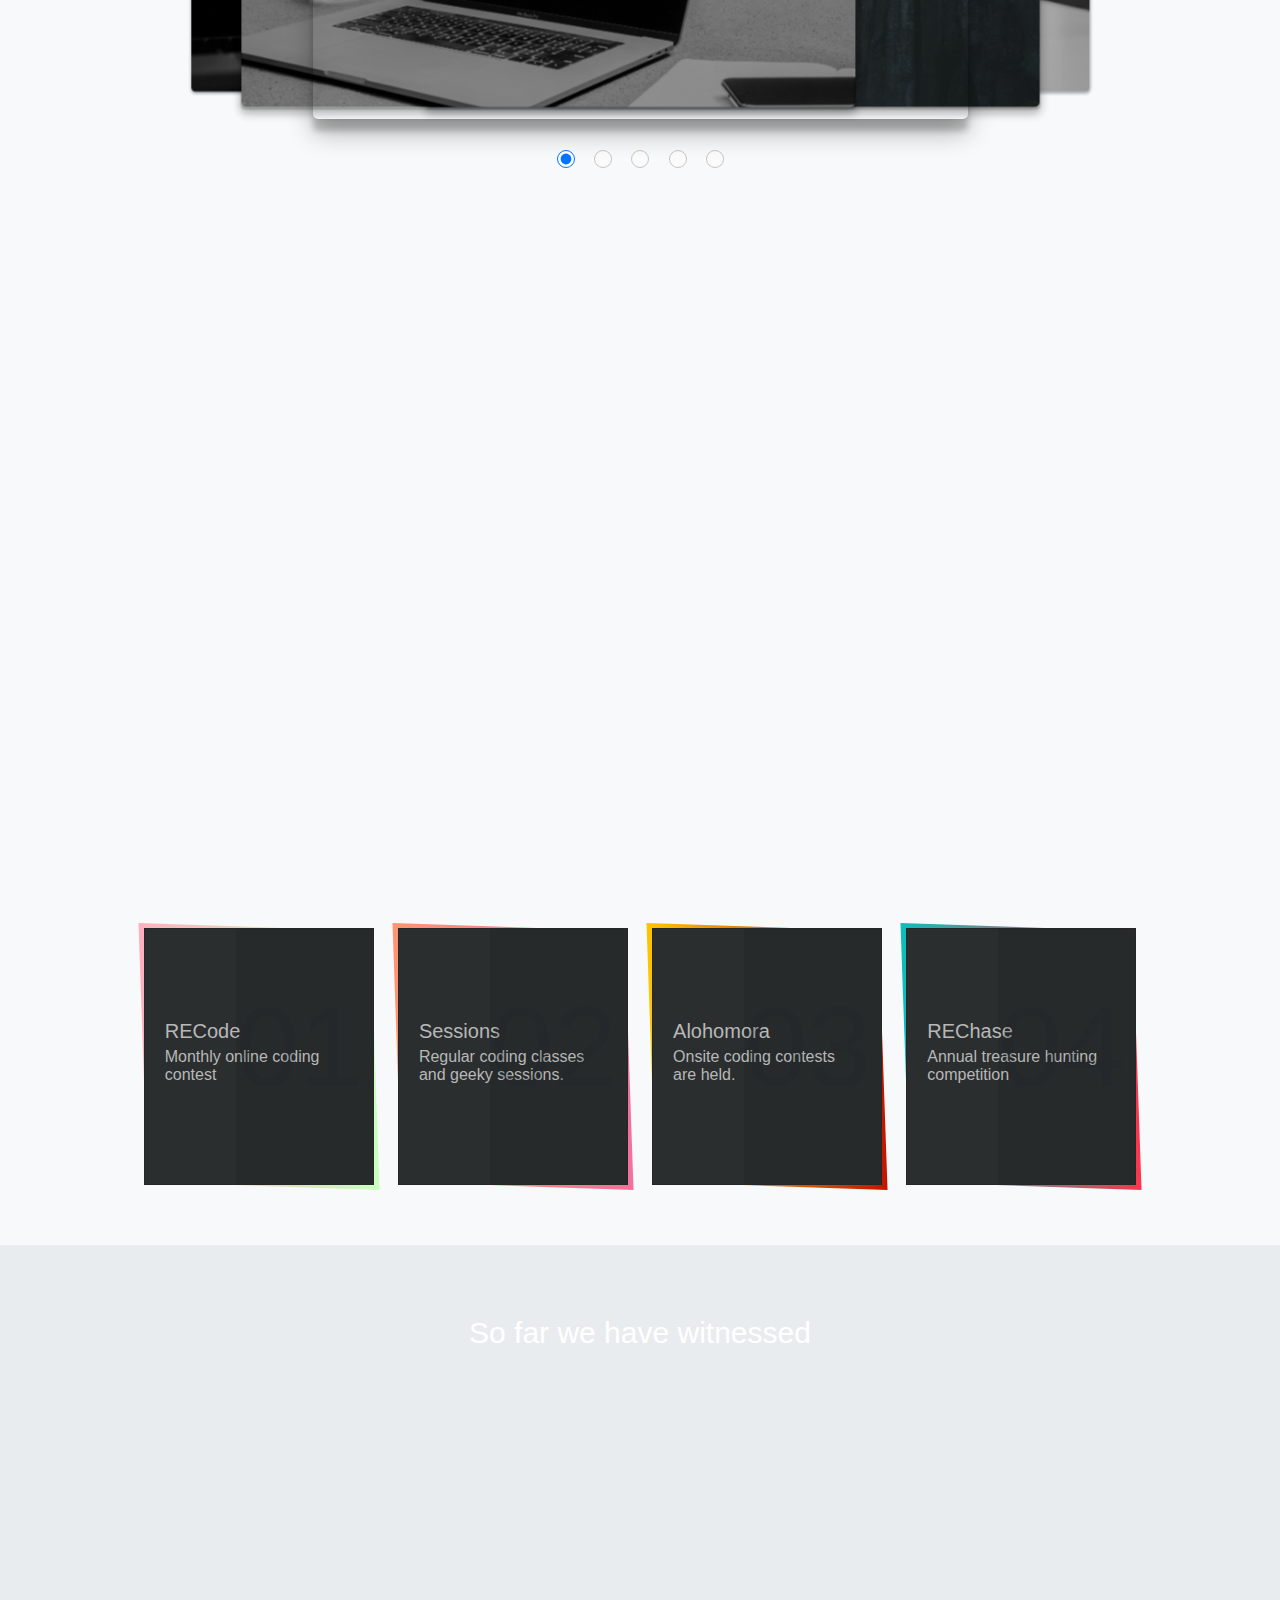
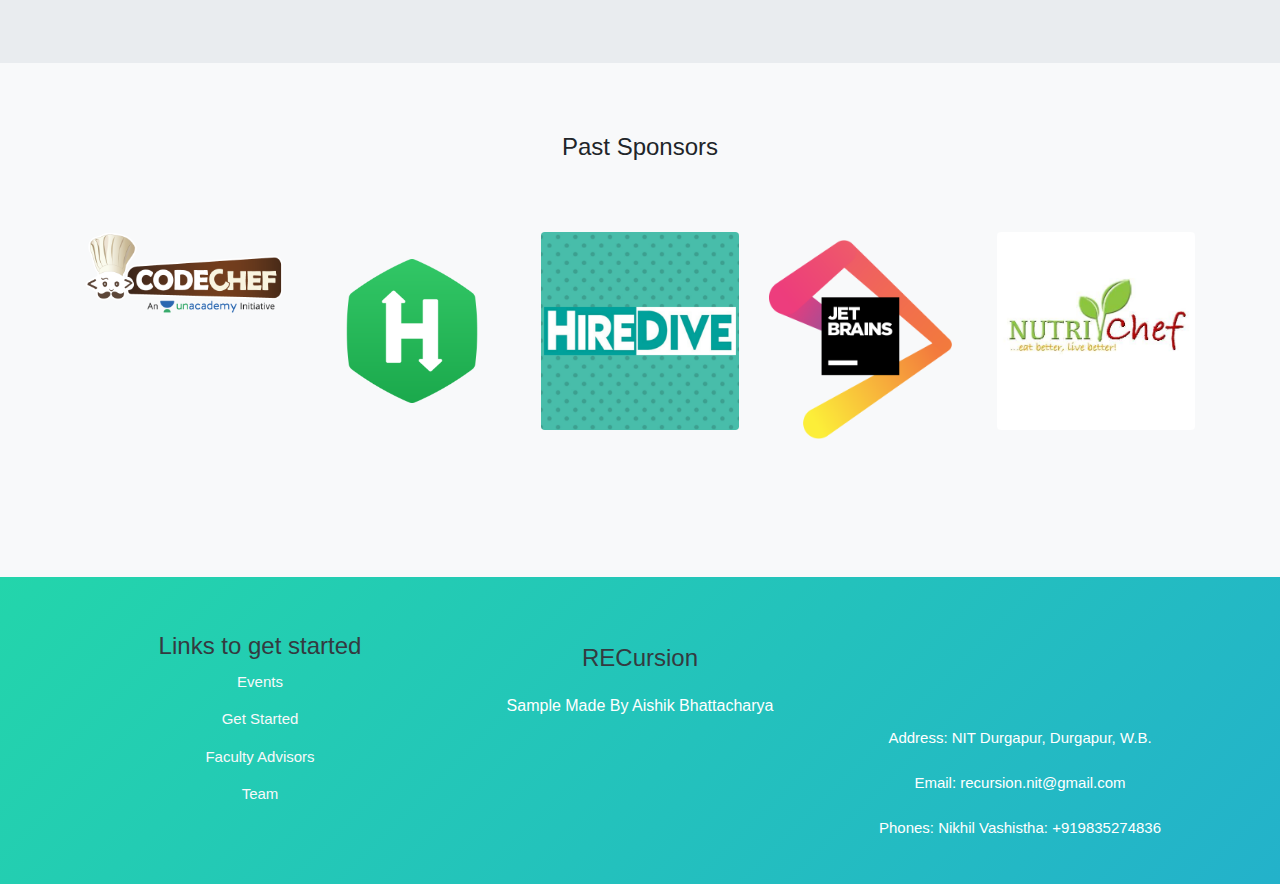
==== commit 82801ec3: "final commit 03" ====
--- a/index.html
+++ b/index.html
@@ -28,8 +28,8 @@
 </head>
 
 <body class="bg-light">
-    <!---------------------------------------------------NAVBAR START------------------------------------------------------------------->
-    <nav class="navbar navbar-dark navbar-expand-lg fixed-top py-3">
+    <!-------------------------------------------------NAVBAR START------------------------------------------------------------------>
+    <nav class="navbar navbar-dark bg-dark navbar-expand-lg fixed-top">
 
         <a class="navbar-brand" href="#">
             <img src="./images/Logo.PNG" width="30" height="30" class="d-inline-block align-top" alt="" loading="lazy">
@@ -43,23 +43,23 @@
         <div id="navbarSupportedContent" class="collapse navbar-dark navbar-collapse">
             <ul class="navbar-nav ml-auto">
                 <li class="nav-item active"><a href="./team.html"
-                        class="nav-link text-uppercase text-danger font-weight-bold">Our Team
+                        class="nav-link text-uppercase text-light font-weight-bold">Our Team
                         <span class="sr-only">(current)</span></a></li>
                 </li>
                 <li class="nav-item"><a href="#"
-                        class="nav-link  text-success text-uppercase font-weight-bold">Events</a>
+                        class="nav-link  text-light text-uppercase font-weight-bold">Events</a>
                 </li>
                 <li class="nav-item"><a href="#"
-                        class="nav-link  text-warning text-uppercase font-weight-bold">Interview
+                        class="nav-link  text-light text-uppercase font-weight-bold">Interview
                         Experiences</a>
                 </li>
-                <li class="nav-item"><a href="#" class="nav-link  text-info text-uppercase font-weight-bold">AskREC</a>
+                <li class="nav-item"><a href="#" class="nav-link  text-light text-uppercase font-weight-bold">AskREC</a>
                 </li>
             </ul>
         </div>
     </nav>
 
-    <!---------------------------------------------------NAVBAR END, RECursion main start------------------------------------------------------------------->
+    <!---------------------------------------------------NAVBAR END, RECursion main start------------------------------------------------------------------>
 
     <div class="jumbotron jumbotron-fluid background">
         <div>
@@ -136,12 +136,8 @@
 
         <div class="row">
 
-            <div class="col-4">
-                <img src="./images/Competitive-Programming.jpg" class="img-thumbnail rounded mx-auto d-block img-fluid"
-                    alt="Responsive image" width="600" height="600">
-            </div>
-
-            <div class="col-8">
+
+
                 <div class="container">
                     <h1 class="display-4 text-primary">Where to get started?</h1>
                     <p class="lead">Lorem ipsum dolor sit amet consectetur adipisicing elit. Dolor earum temporibus, sed
@@ -177,8 +173,6 @@
                     </ul>
 
                 </div>
-            </div>
-
         </div>
     </div>
 
@@ -288,8 +282,8 @@
 
     <div class="row">
 
-        <button onclick="leftfunc()" type="button" class="left btn btn-light"><i
-                class='fas fa-angle-left fa-3x'></i></button>
+        <!-- <button onclick="leftfunc()" type="button" class="left btn btn-light"><i
+                class='fas fa-angle-left fa-3x'></i></button> -->
 
 
         <section id="slider">
@@ -307,8 +301,8 @@
         </section>
 
 
-        <button onclick="rightfunc()" type="button" class="right btn btn-light"><i
-                class='fas fa-angle-right fa-3x'></i></button>
+        <!-- <button onclick="rightfunc()" type="button" class="right btn btn-light"><i
+                class='fas fa-angle-right fa-3x'></i></button> -->
 
     </div>
 
@@ -405,7 +399,7 @@
     </div>
 
 
-    <!--------------------------------------------------------SPONSORS------------------------------------------------------------------------------->
+    <!--------------------------------------------------------SPONSORS------------------------------------------------------------------------------>
 
     <div class="jumbotron jumbotron-fluid bg-light">
         <div class="container">
@@ -452,7 +446,7 @@
         </div>
     </div>
 
-    <!-----------------------------------------------------------FOOTER------------------------------------------------------------------------------->
+    <!-----------------------------------------------------------FOOTER------------------------------------------------------------------------------>
 
     <footer class="bg-dark body1">
         <section id="footer" class="py-5">
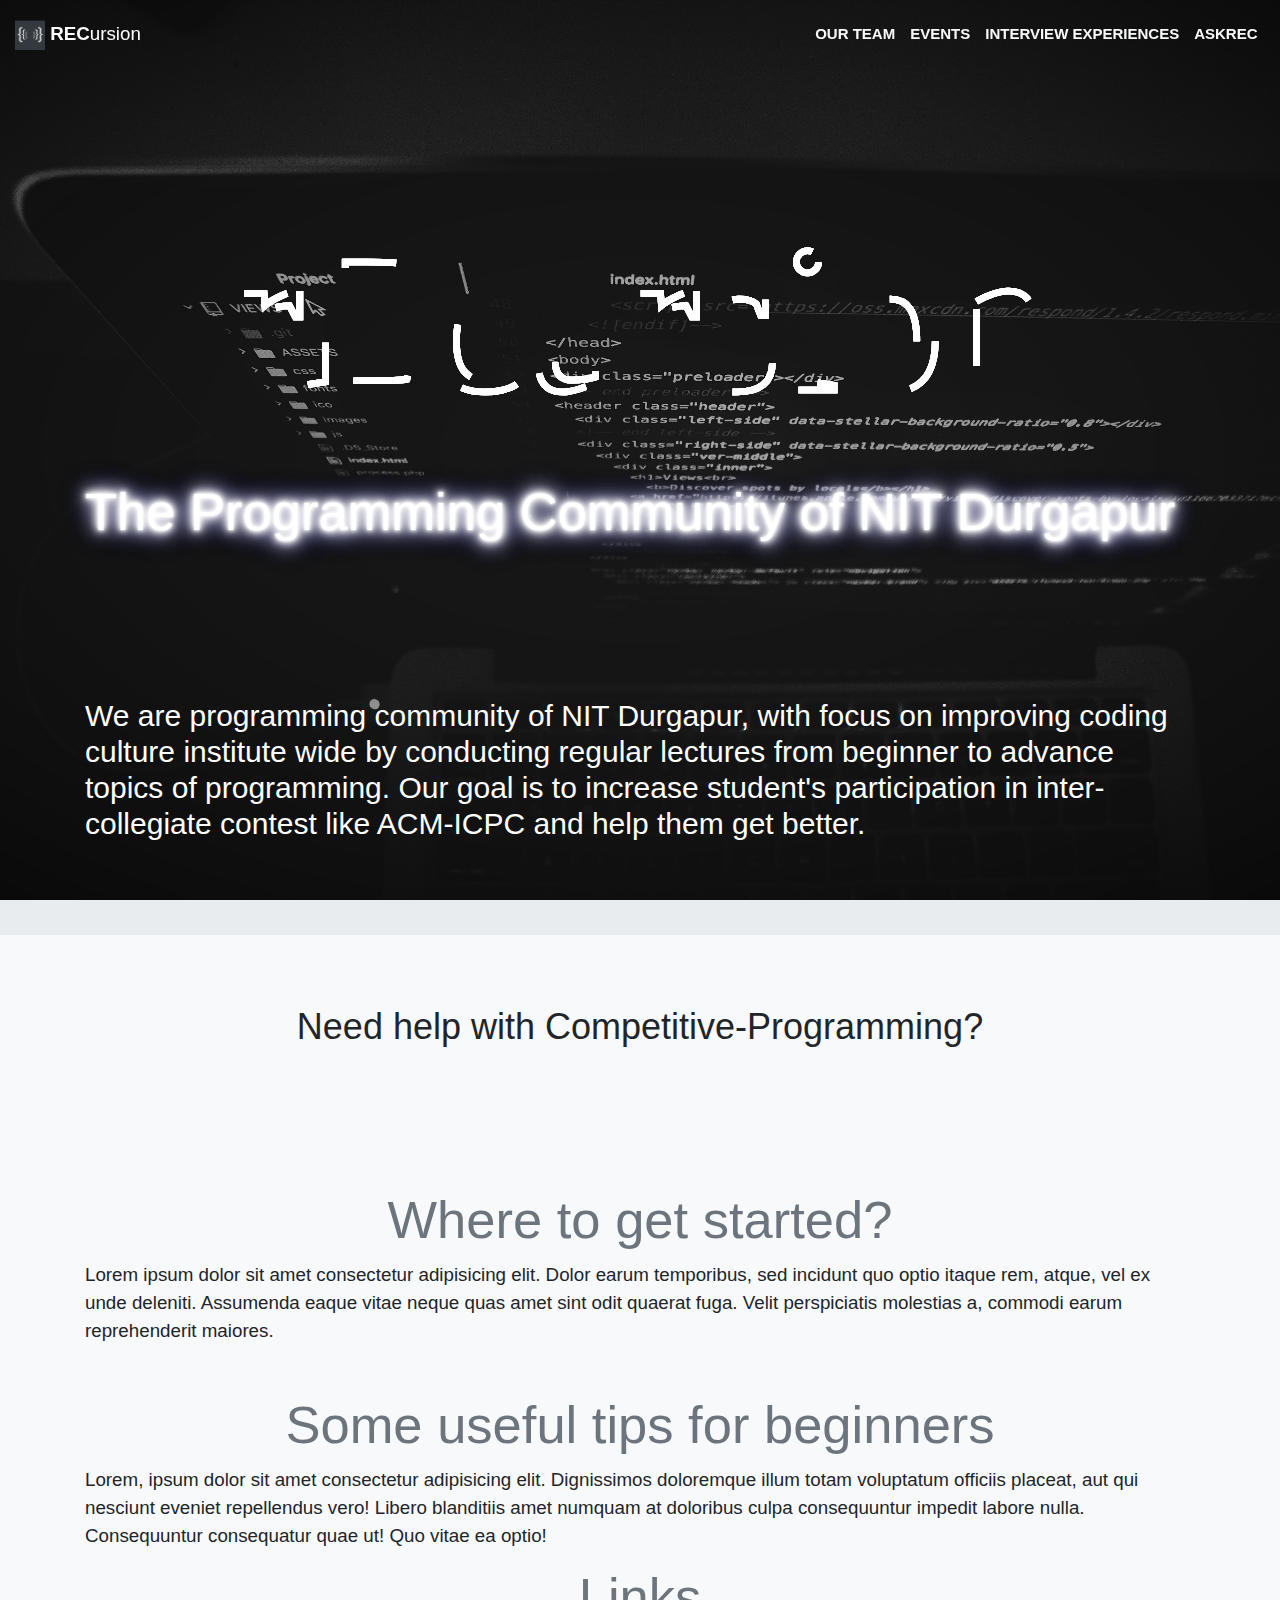
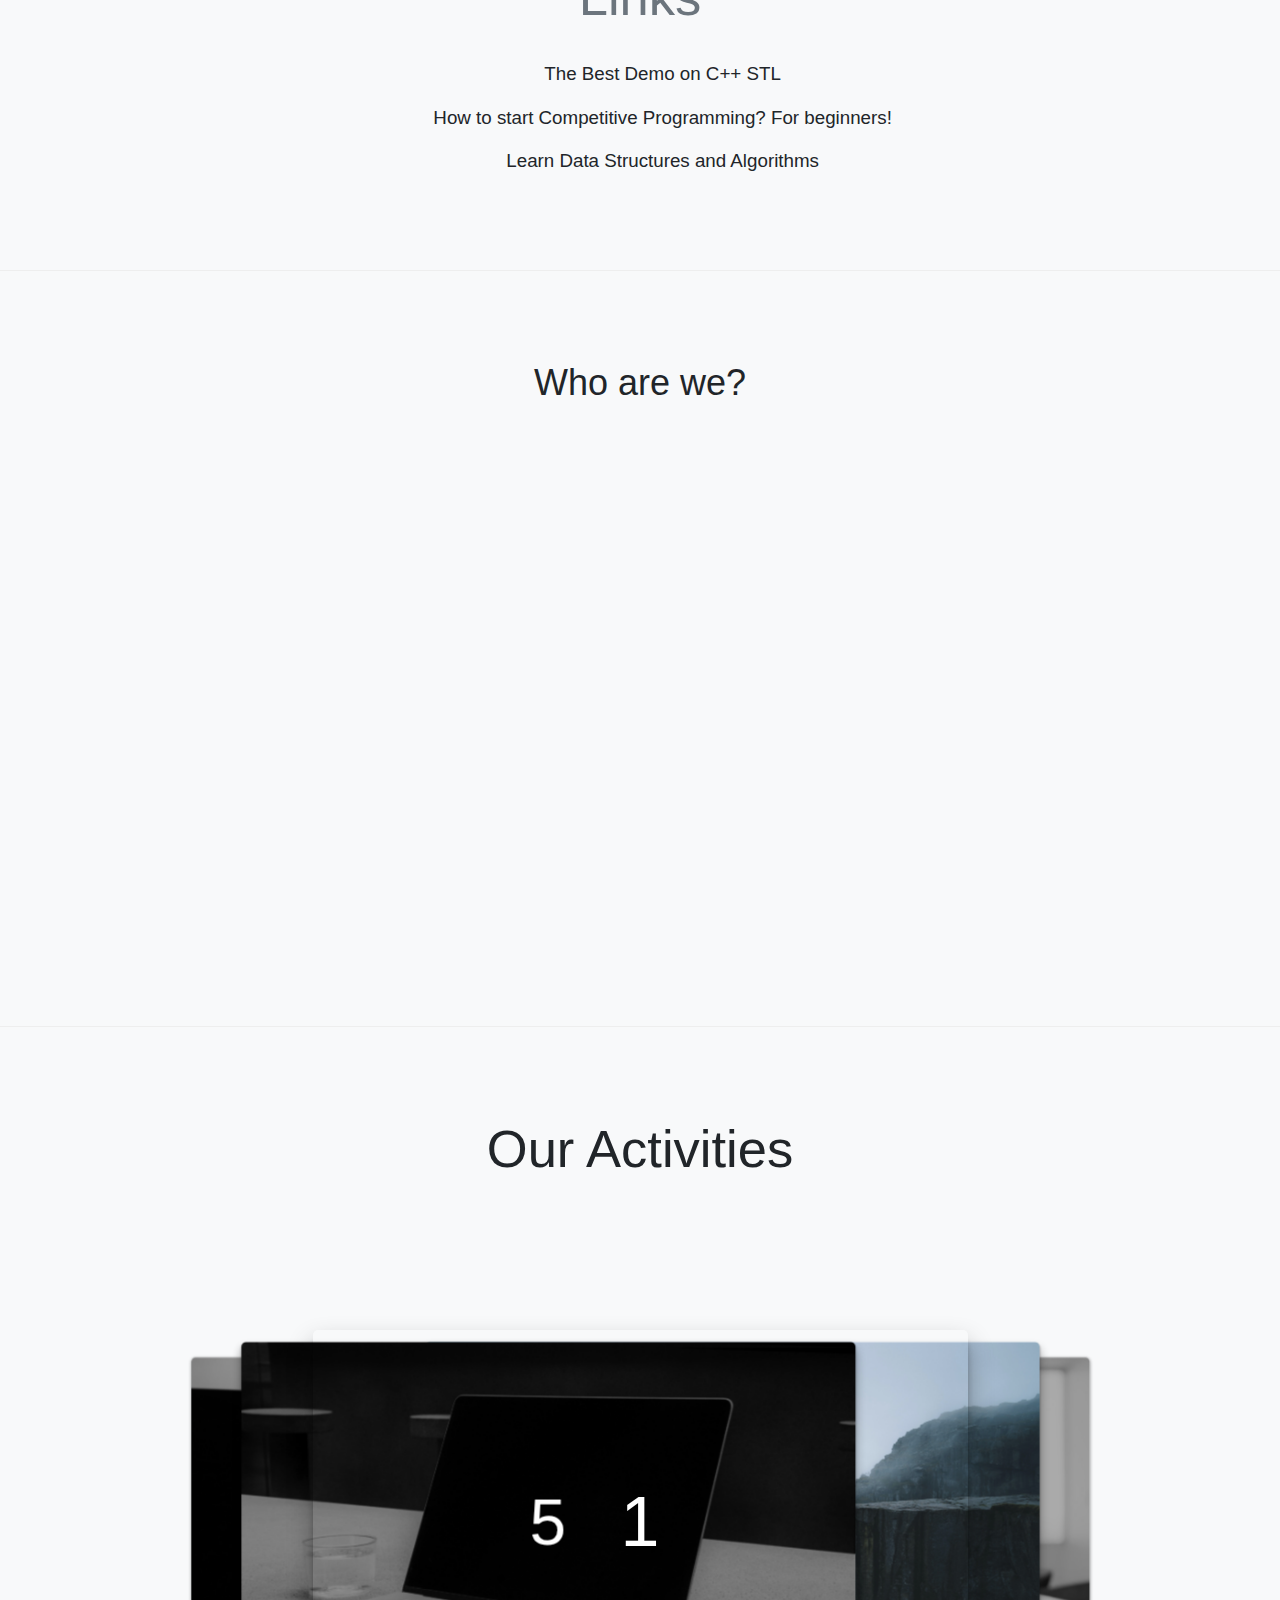
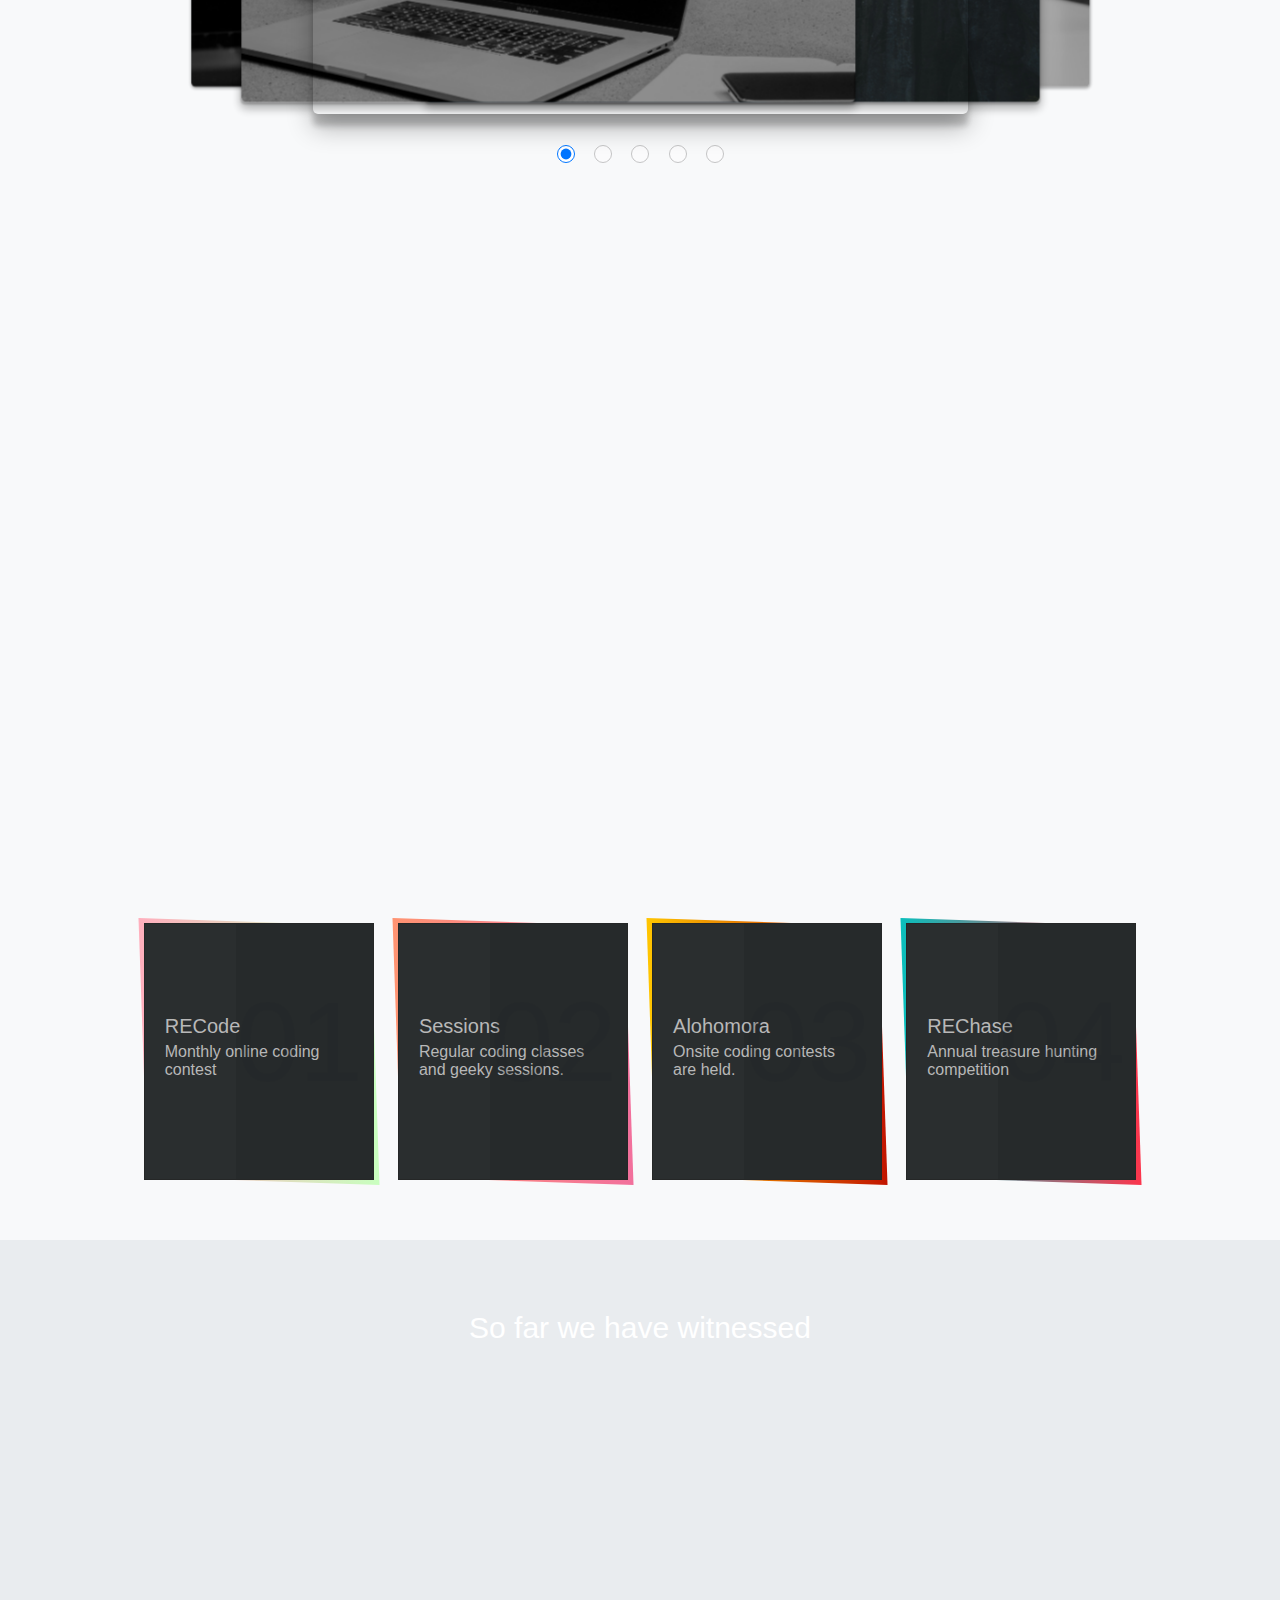
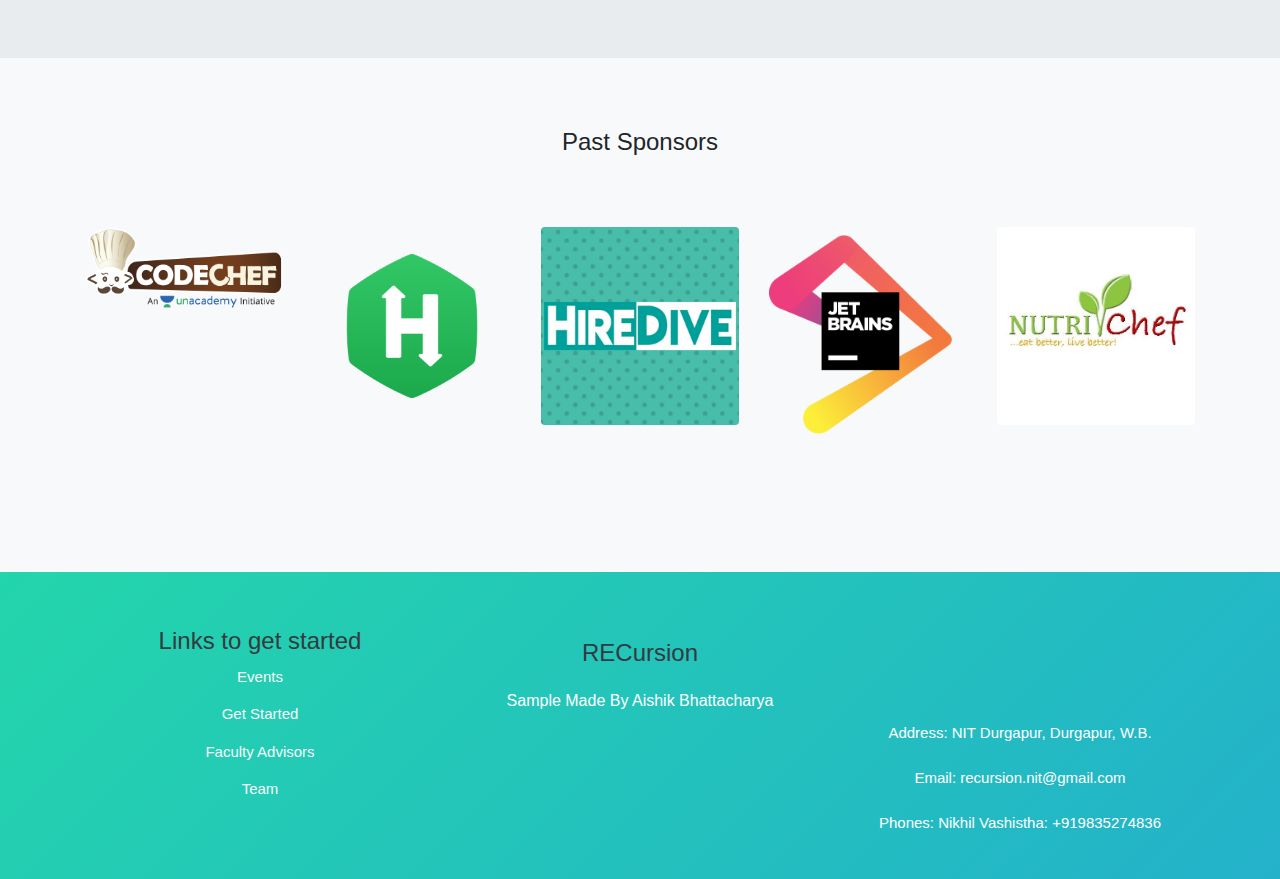
==== commit abd472a0: "final commit 07" ====
--- a/index.html
+++ b/index.html
@@ -28,8 +28,8 @@
 </head>
 
 <body class="bg-light">
-    <!-------------------------------------------------NAVBAR START------------------------------------------------------------------>
-    <nav class="navbar navbar-dark bg-dark navbar-expand-lg fixed-top">
+    <!---------------------------------------------------NAVBAR START------------------------------------------------------------------->
+    <nav class="navbar navbar-dark navbar-expand-lg fixed-top py-3">
 
         <a class="navbar-brand" href="#">
             <img src="./images/Logo.PNG" width="30" height="30" class="d-inline-block align-top" alt="" loading="lazy">
@@ -46,20 +46,18 @@
                         class="nav-link text-uppercase text-light font-weight-bold">Our Team
                         <span class="sr-only">(current)</span></a></li>
                 </li>
-                <li class="nav-item"><a href="#"
-                        class="nav-link  text-light text-uppercase font-weight-bold">Events</a>
+                <li class="nav-item"><a href="#" class="nav-link  text-light text-uppercase font-weight-bold">Events</a>
                 </li>
-                <li class="nav-item"><a href="#"
-                        class="nav-link  text-light text-uppercase font-weight-bold">Interview
+                <li class="nav-item"><a href="#" class="nav-link  text-light text-uppercase font-weight-bold">Interview
                         Experiences</a>
                 </li>
-                <li class="nav-item"><a href="#" class="nav-link  text-light text-uppercase font-weight-bold">AskREC</a>
+                <li class="nav-item"><a href="#" class="nav-link text-light text-uppercase font-weight-bold">AskREC</a>
                 </li>
             </ul>
         </div>
     </nav>
 
-    <!---------------------------------------------------NAVBAR END, RECursion main start------------------------------------------------------------------>
+    <!---------------------------------------------------NAVBAR END, RECursion main start------------------------------------------------------------------->
 
     <div class="jumbotron jumbotron-fluid background">
         <div>
@@ -136,43 +134,36 @@
 
         <div class="row">
 
-
-
-                <div class="container">
-                    <h1 class="display-4 text-primary">Where to get started?</h1>
-                    <p class="lead">Lorem ipsum dolor sit amet consectetur adipisicing elit. Dolor earum temporibus, sed
-                        incidunt quo optio itaque rem, atque, vel ex unde deleniti. Assumenda eaque vitae neque quas
-                        amet sint
-                        odit quaerat fuga. Velit perspiciatis molestias a, commodi earum reprehenderit maiores.</p>
-
-                    <br>
-
-                    <h1 class="display-4 text-primary">Some useful tips for beginners</h1>
-                    <p class="lead">Lorem ipsum dolor sit amet consectetur adipisicing elit. Dolor earum temporibus, sed
-                        incidunt quo optio itaque rem, atque, vel ex unde deleniti. Assumenda eaque vitae neque quas
-                        amet sint
-                        odit quaerat fuga. Velit perspiciatis molestias a, commodi earum reprehenderit maiores.</p>
-                    <h1 class="display-4 text-primary">Links</h1><br>
-                    <ul>
-                        <div class="row">
-                            <i class="fab fa-youtube fa-2x"></i><a href="https://www.youtube.com/watch?v=g-1Cn3ccwXY">
-                                <p class="lead"> &nbsp;The Best Demo on C++ STL </p>
-                            </a>
-                        </div>
-                        <div class="row">
-                            <i class="fab fa-youtube fa-2x"></i><a href="https://www.youtube.com/watch?v=xAeiXy8-9Y8">
-                                <p class="lead"> &nbsp;How to start Competitive Programming? For beginners! </p>
-                            </a>
-                        </div>
-                        <div class="row">
-                            <i class="fab fa-chrome fa-2x"></i><a
-                                href="https://www.codechef.com/certification/data-structures-and-algorithms/prepare">
-                                <p class="lead"> &nbsp;Learn Data Structures and Algorithms</p>
-                            </a>
-                        </div>
-                    </ul>
-
-                </div>
+            <div class="container">
+                <h1 class="display-4 text-secondary text-center">Where to get started?</h1>
+                <p class="lead">Lorem ipsum dolor sit amet consectetur adipisicing elit. Dolor earum temporibus, sed
+                    incidunt quo optio itaque rem, atque, vel ex unde deleniti. Assumenda eaque vitae neque quas
+                    amet sint
+                    odit quaerat fuga. Velit perspiciatis molestias a, commodi earum reprehenderit maiores.</p>
+
+                <br>
+
+                <h1 class="display-4 text-secondary text-center">Some useful tips for beginners</h1>
+                <p class="lead">Lorem, ipsum dolor sit amet consectetur adipisicing elit. Dignissimos doloremque illum
+                    totam voluptatum officiis placeat, aut qui nesciunt eveniet repellendus vero! Libero blanditiis amet
+                    numquam at doloribus culpa consequuntur impedit labore nulla. Consequuntur consequatur quae ut! Quo
+                    vitae ea optio!</p>
+                <h1 class="display-4 text-secondary text-center">Links</h1><br>
+                <ul class="text-center">
+                    <i class="fab fa-youtube fa-2x"></i><a href="https://www.youtube.com/watch?v=g-1Cn3ccwXY">
+                        <p class="lead text-center"> &nbsp;The Best Demo on C++ STL </p>
+                    </a>
+                    <i class="fab fa-youtube fa-2x"></i><a href="https://www.youtube.com/watch?v=xAeiXy8-9Y8">
+                        <p class="lead"> &nbsp;How to start Competitive Programming? For beginners! </p>
+                    </a>
+                    <i class="fab fa-chrome fa-2x"></i><a
+                        href="https://www.codechef.com/certification/data-structures-and-algorithms/prepare">
+                        <p class="lead"> &nbsp;Learn Data Structures and Algorithms</p>
+                    </a>
+                </ul>
+
+            </div>
+
         </div>
     </div>
 
@@ -185,7 +176,7 @@
         </div>
     </div>
 
-    <div class="container1 container jumbotron jumbotron-fluid bg-light newclass invclass">
+    <div class="container1 hiddenclass container jumbotron jumbotron-fluid bg-light newclass invclass">
 
         <div class="row myrow">
 
@@ -260,10 +251,56 @@
     </div>
 
 
+
+
+
+
+
+
+
+
     <!---------------------------------------------------------------- WHO ARE WE END------------------------------------------------------------------>
 
-
-
+    <div class="container showcontainer">
+
+        <div class="row text-center">
+
+            <div class="col ">
+                <div class="mycard card text-white bg-dark" style="width: 18rem;">
+                    <img class="card-img-top" src="./images/mission.png">
+                    <div class="card-body">
+                        <h2>Mission</h2>
+                        <p class="card-text">Working towards the improvement of campus's coding culture by organizing
+                            regular coding classes,coding contests and geeky sessions.</p>
+                    </div>
+                </div>
+            </div>
+
+            <div class="col">
+                <div class="mycard card text-white bg-dark" style="width: 18rem;">
+                    <img class="card-img-top" src="./images/value.jpg_fit=scale" alt="Card image cap">
+                    <div class="card-body">
+                        <h2>Value</h2>
+                        <p class="card-text">We believe that helping each other is the only way. We take care and always
+                            look to get the best out of everyone.</p>
+                    </div>
+                </div>
+            </div>
+
+            <div class="col">
+                <div class="mycard card text-white bg-dark" style="width: 18rem;">
+                    <img class="card-img-top" src="./images/vision.jpg" alt="Card image cap">
+                    <div class="card-body">
+                        <h2>Vision</h2>
+                        <p class="card-text">To grow as a strong community in the world of coding, to make impact in
+                            various fields and uphold the integrity of NIT Durgapur as a technical institution.</p>
+                    </div>
+                </div>
+            </div>
+
+        </div>
+
+    </div>
 
 
     <!---------------------------------------------------------------- OUR ACTIVITIES------------------------------------------------------------------>
@@ -282,8 +319,8 @@
 
     <div class="row">
 
-        <!-- <button onclick="leftfunc()" type="button" class="left btn btn-light"><i
-                class='fas fa-angle-left fa-3x'></i></button> -->
+        <button onclick="leftfunc()" type="button" class="left btn btn-light"><i
+                class='fas fa-angle-left fa-3x'></i></button>
 
 
         <section id="slider">
@@ -301,8 +338,8 @@
         </section>
 
 
-        <!-- <button onclick="rightfunc()" type="button" class="right btn btn-light"><i
-                class='fas fa-angle-right fa-3x'></i></button> -->
+        <button onclick="rightfunc()" type="button" class="right btn btn-light"><i
+                class='fas fa-angle-right fa-3x'></i></button>
 
     </div>
 
@@ -364,52 +401,53 @@
 
 
     <!-----------------------------------------------------------------------------------------------ACTIVITES THUS FAR-------------------------------------->
-    <div class="jumbotron jumbotron-fluid jumbotron1">
-        <h2 class="text-center text-white">So far we have witnessed</h2><br>
-        <div class="content-slider">
-            <div class="slider">
-                <div class="mask">
-                    <ul>
-                        <li class="anim1">
-                            <div class="quote text-center"><i class="fas fa-chalkboard text-light"></i> <span
-                                    class="text-light">300+
-                                    hours of Teaching
-                                </span></div>
-                        </li>
-                        <li class="anim2">
-                            <div class="quote text-center"><i class="fas fa-award text-light"></i> <span
-                                    class="text-light">6+
-                                    years of Experience</span></div>
-                        </li>
-                        <li class="anim3">
-                            <div class="quote text-center"><i class="fas fa-lightbulb text-light"></i><span
-                                    class="text-light">
-                                    50+
-                                    Online / Offline Contests</span></div>
-                        </li>
-                        <li class="anim4">
-                            <div class="quote text-center"><i class="fas fa-users text-light"></i> <span
-                                    class="text-light">2000+
-                                    Users</span></div>
-                        </li>
-                    </ul>
-                </div>
-            </div>
-        </div>
-    </div>
-
-
-    <!--------------------------------------------------------SPONSORS------------------------------------------------------------------------------>
-
-    <div class="jumbotron jumbotron-fluid bg-light">
+    <div class="hiddenclass1">
+        <div class="jumbotron jumbotron-fluid jumbotron1">
+            <h2 class="text-center text-white">So far we have witnessed</h2><br>
+            <div class="content-slider">
+                <div class="slider">
+                    <div class="mask">
+                        <ul>
+                            <li class="anim1">
+                                <div class="quote text-center"><i class="fas fa-chalkboard text-light"></i> <span
+                                        class="text-light">300+
+                                        hours of Teaching
+                                    </span></div>
+                            </li>
+                            <li class="anim2">
+                                <div class="quote text-center"><i class="fas fa-award text-light"></i> <span
+                                        class="text-light">6+
+                                        years of Experience</span></div>
+                            </li>
+                            <li class="anim3">
+                                <div class="quote text-center"><i class="fas fa-lightbulb text-light"></i><span
+                                        class="text-light">
+                                        50+
+                                        Online / Offline Contests</span></div>
+                            </li>
+                            <li class="anim4">
+                                <div class="quote text-center"><i class="fas fa-users text-light"></i> <span
+                                        class="text-light">2000+
+                                        Users</span></div>
+                            </li>
+                        </ul>
+                    </div>
+                </div>
+            </div>
+        </div>
+
+    </div>
+
+    <!--------------------------------------------------------SPONSORS------------------------------------------------------------------------------->
+
+    <div class="jumbotron jumbotron-fluid bg-light showclass">
         <div class="container">
             <h3 class="text-center">Past Sponsors</h3>
         </div>
     </div>
 
 
-
-    <div class="container">
+    <div class="container showclass">
         <div class="row">
             <div class="col">
                 <div class="text-center">
@@ -446,7 +484,7 @@
         </div>
     </div>
 
-    <!-----------------------------------------------------------FOOTER------------------------------------------------------------------------------>
+    <!-----------------------------------------------------------FOOTER------------------------------------------------------------------------------->
 
     <footer class="bg-dark body1">
         <section id="footer" class="py-5">
@@ -467,7 +505,8 @@
                             Bhattacharya
                         </h6>
                         <h4 class="m-0 mt-4 text-center text-white text-capitalize"><a
-                                href="https://github.com/not-Aishik/RECursionWebD"><i class="fab fa-github fa-3x "></i>
+                                href="https://github.com/not-Aishik/not-Aishik.github.io"><i
+                                    class="fab fa-github fa-3x "></i>
                         </h4></a>
 
                     </div>
--- a/index.css
+++ b/index.css
@@ -726,11 +726,11 @@
 .myspan {
   color: rgb(255, 255, 255);
   cursor: default;
-  text-shadow: 0 0 3px rgb(255, 255, 255), 0 0 5px #fff, 0 0 8px #8f8fb6, 0 0 10px #7d86ac, 0 0 15px #6364a0;
+  text-shadow: 0 0 3px rgb(255, 255, 255), 0 0 5px #fff, 0 0 8px #ffffff, 0 0 10px #ffffff, 0 0 15px #ffffff;
   transition: all 1s;
 }
 body:hover .myspan{
-  text-shadow: 0 0 3px rgb(255, 255, 255), 0 0 5px rgb(255, 255, 255), 0 0 8px #e1e1ff, 0 0 10px #c2ceff, 0 0 15px #8486ff, 0 0 20px #5f62ff, 0 0 25px #2e32fd, 0 0 30px #0004ff;
+  text-shadow: 0 0 3px rgb(255, 255, 255), 0 0 5px rgb(255, 255, 255), 0 0 8px #ffffff, 0 0 10px #ffffff, 0 0 15px #ffffff, 0 0 20px #ffffff, 0 0 25px #ffffff, 0 0 30px #0004ff;
 }
 
 
@@ -871,6 +871,18 @@
   margin-right: 100px ;
 }
 
+.hiddenclass1{
+  display: ;
+}
+.showcontainer{
+  display: none;
+}
+
+.mycard {
+  margin: 0 auto; 
+  float: none; 
+  margin-bottom: 10px; 
+}
 
 /*------------------------------Random CSS----------------------------------------------------*/
 
@@ -879,5 +891,20 @@
   margin-bottom: 0px;
 }
 
-
-
+@media screen and (max-width: 800px) {
+  .left{
+    display: none;
+  }
+  .right{
+    display: none;
+  }
+  .hiddenclass{
+    display: none;
+  }
+  .hiddenclass1{
+    display: ;
+  }
+  .showcontainer{
+    display: block;
+  }
+}